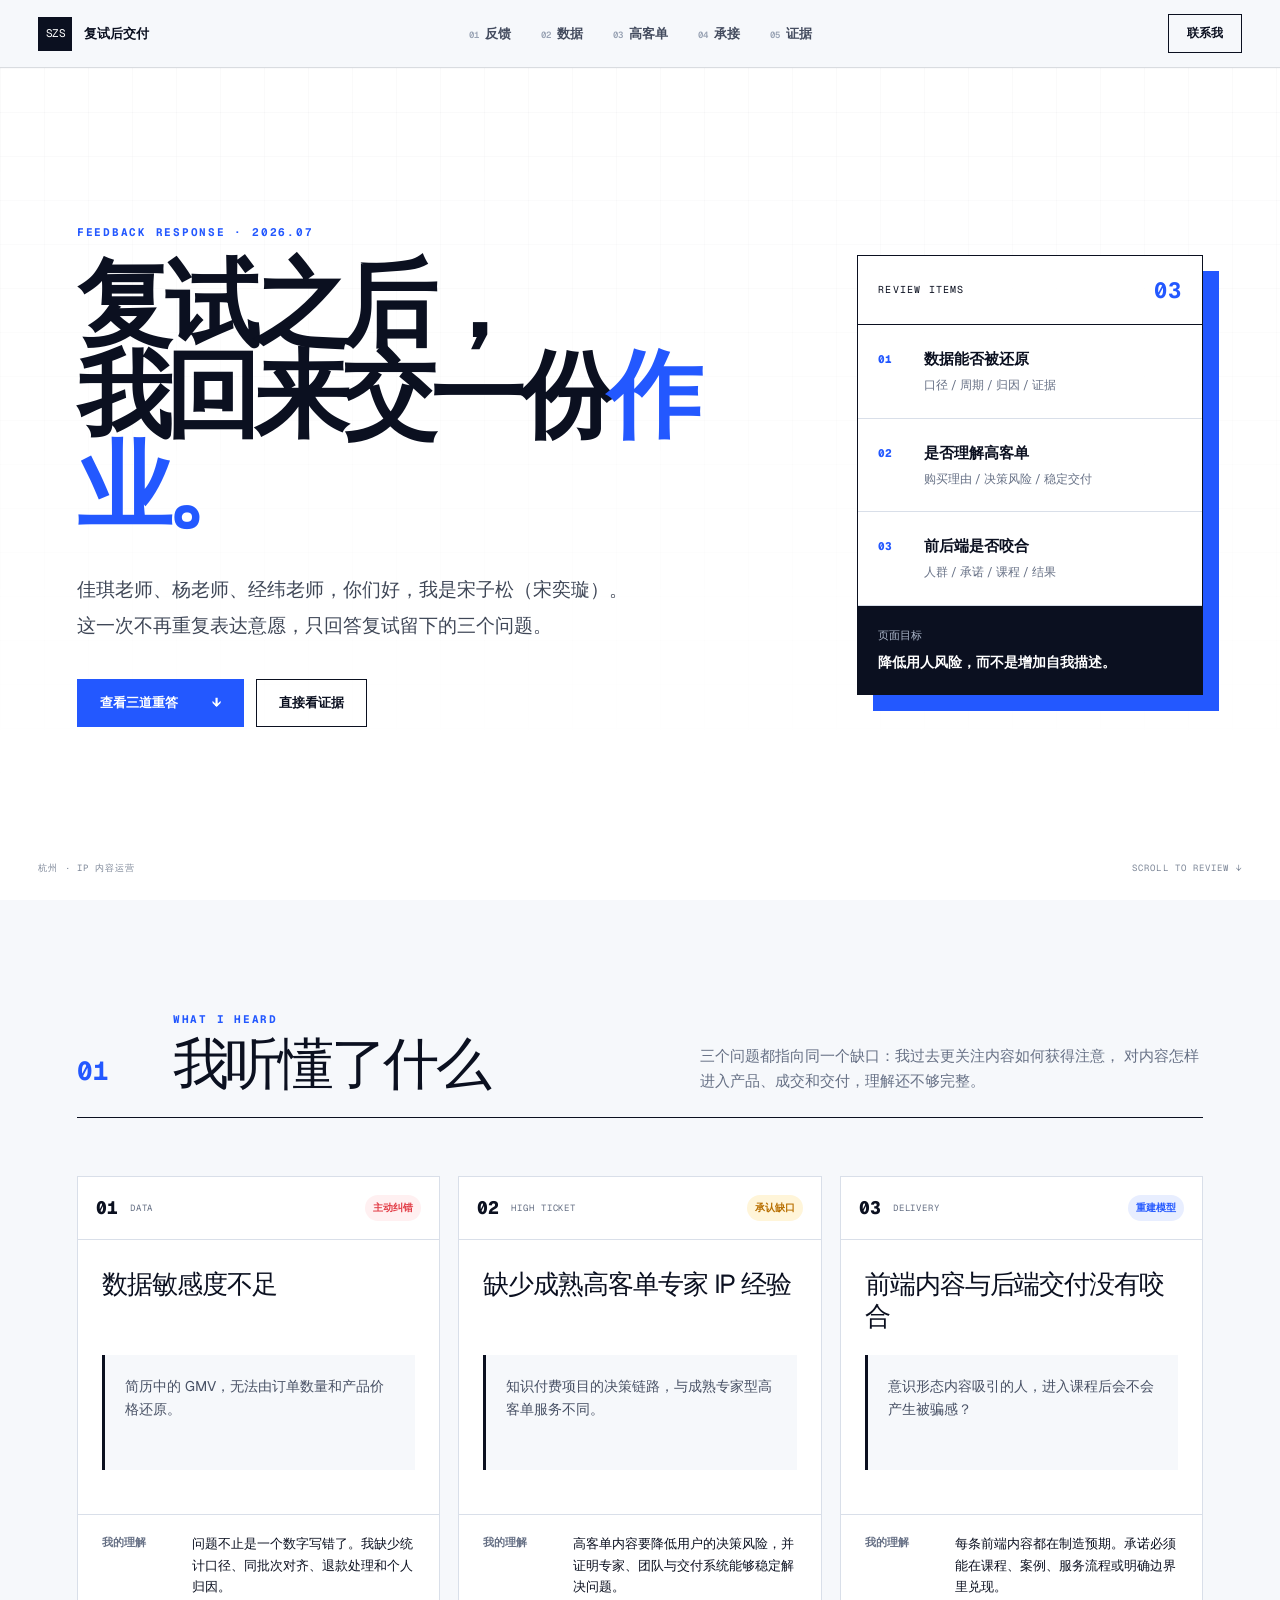
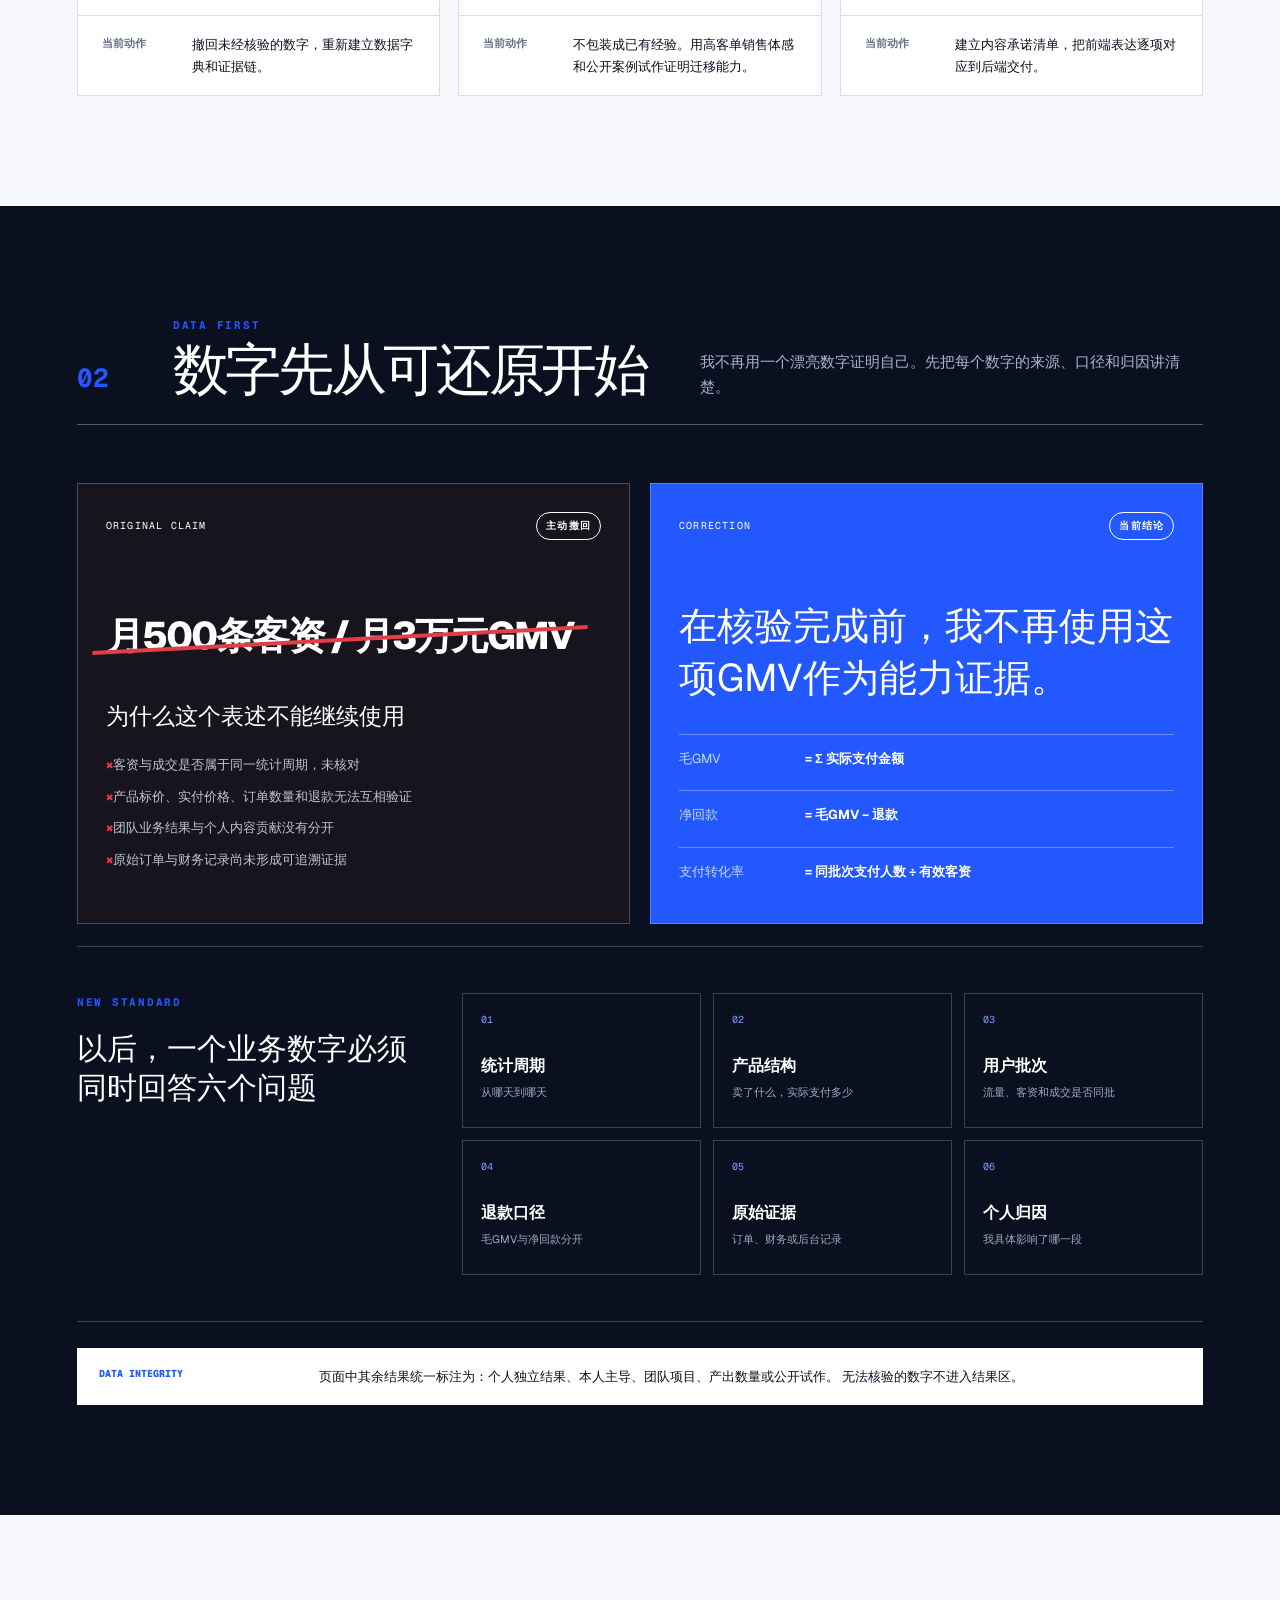
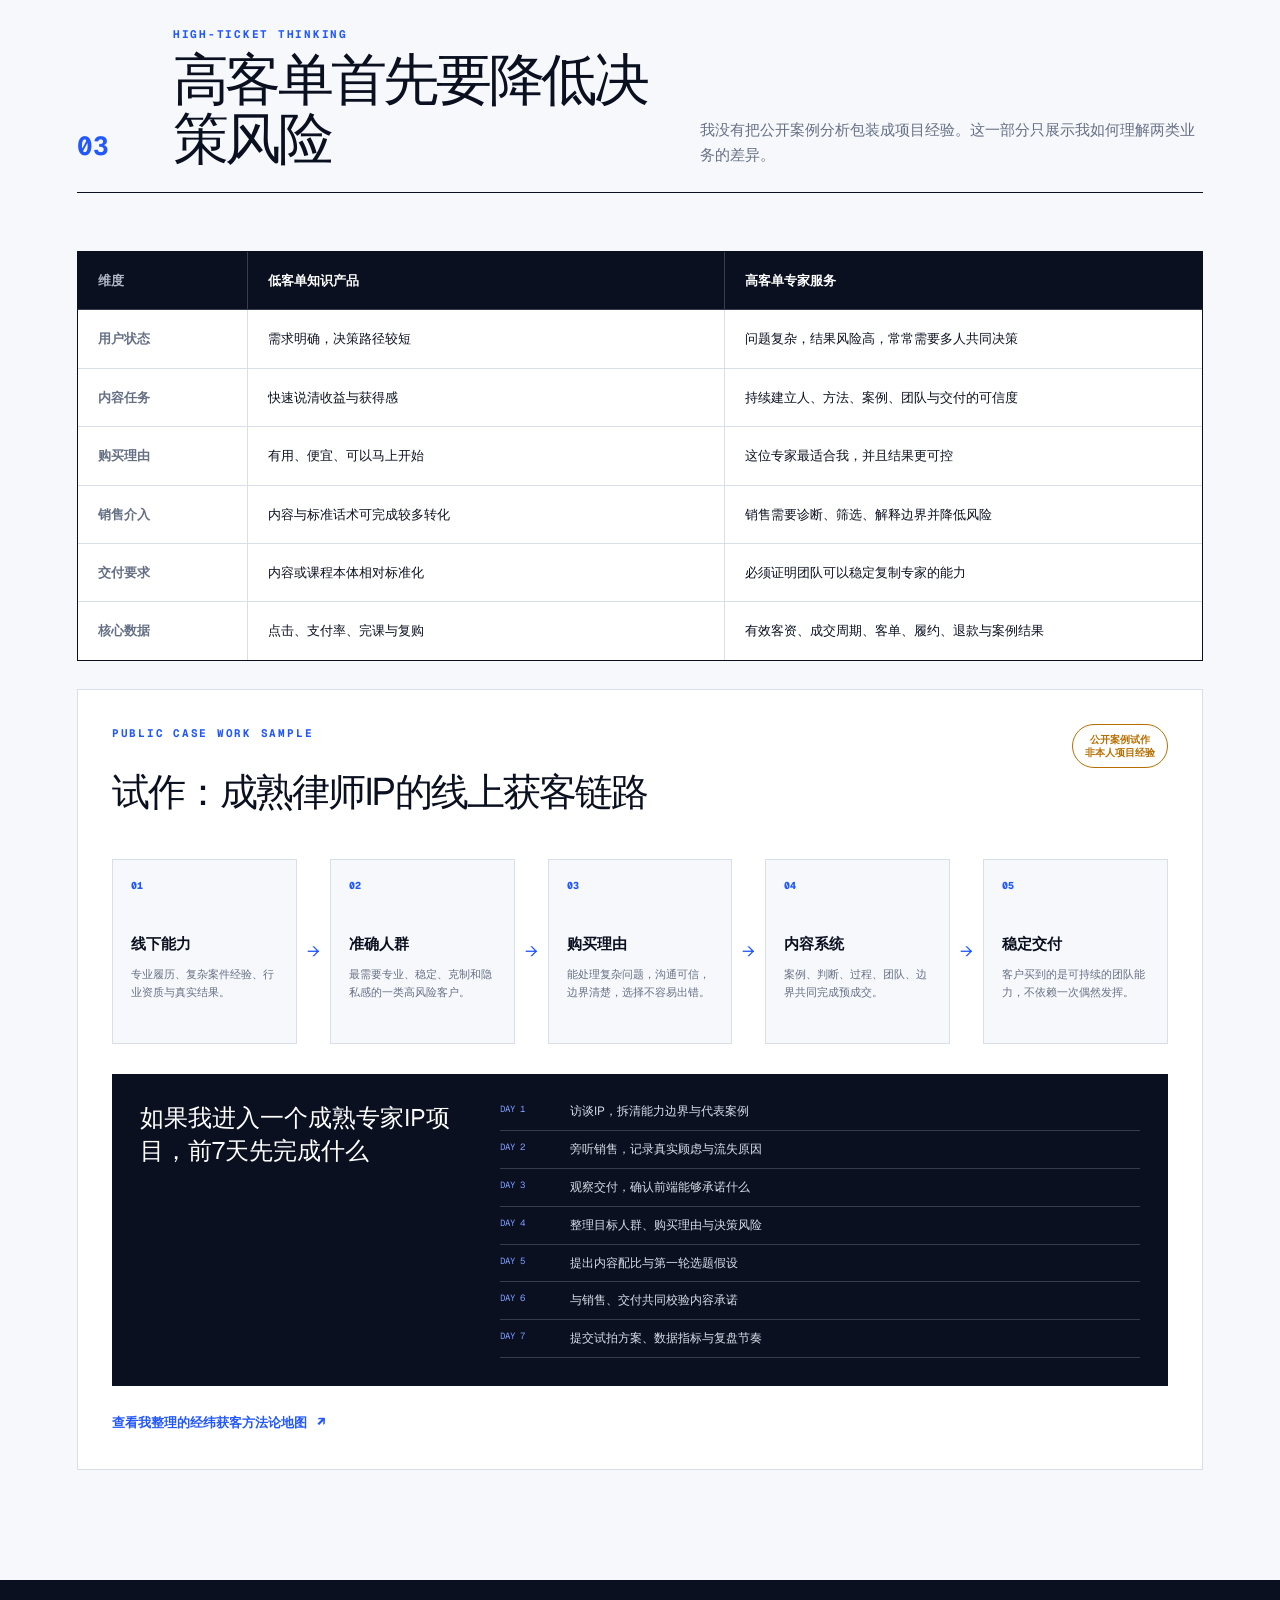
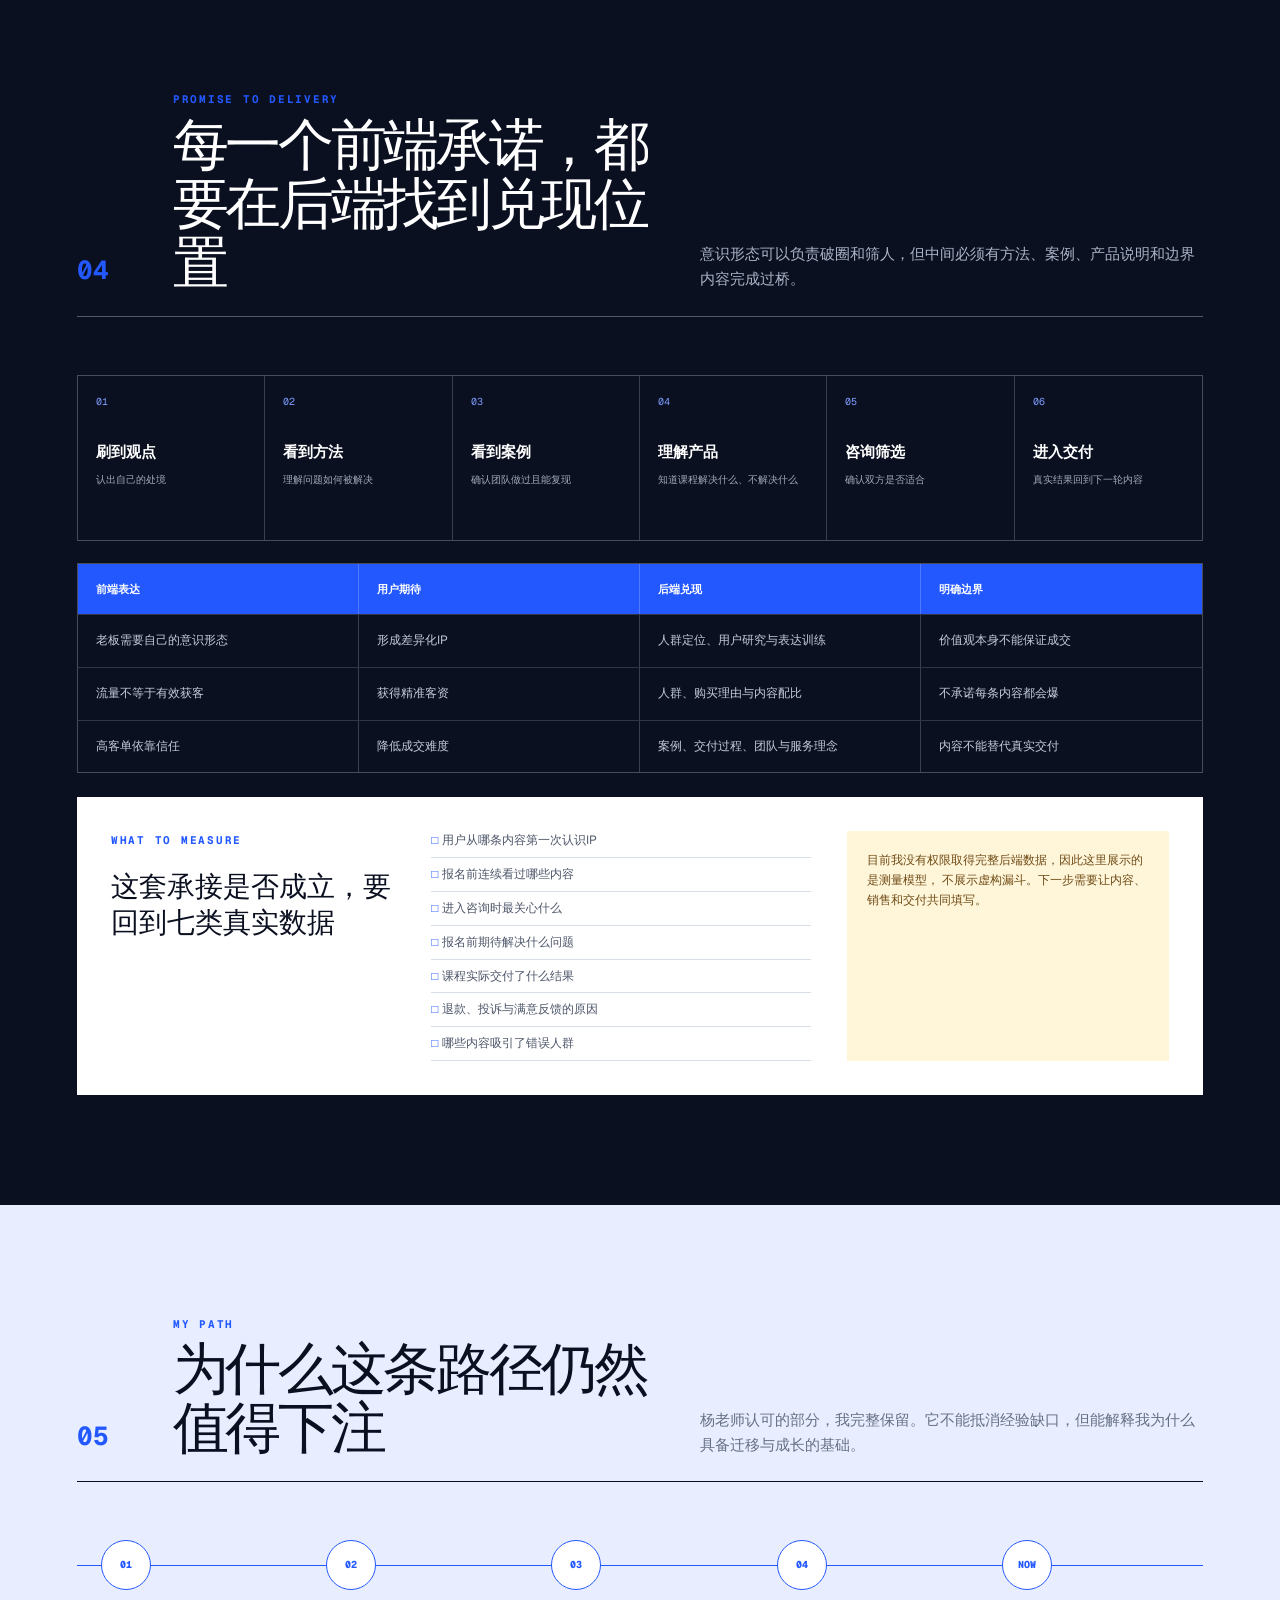
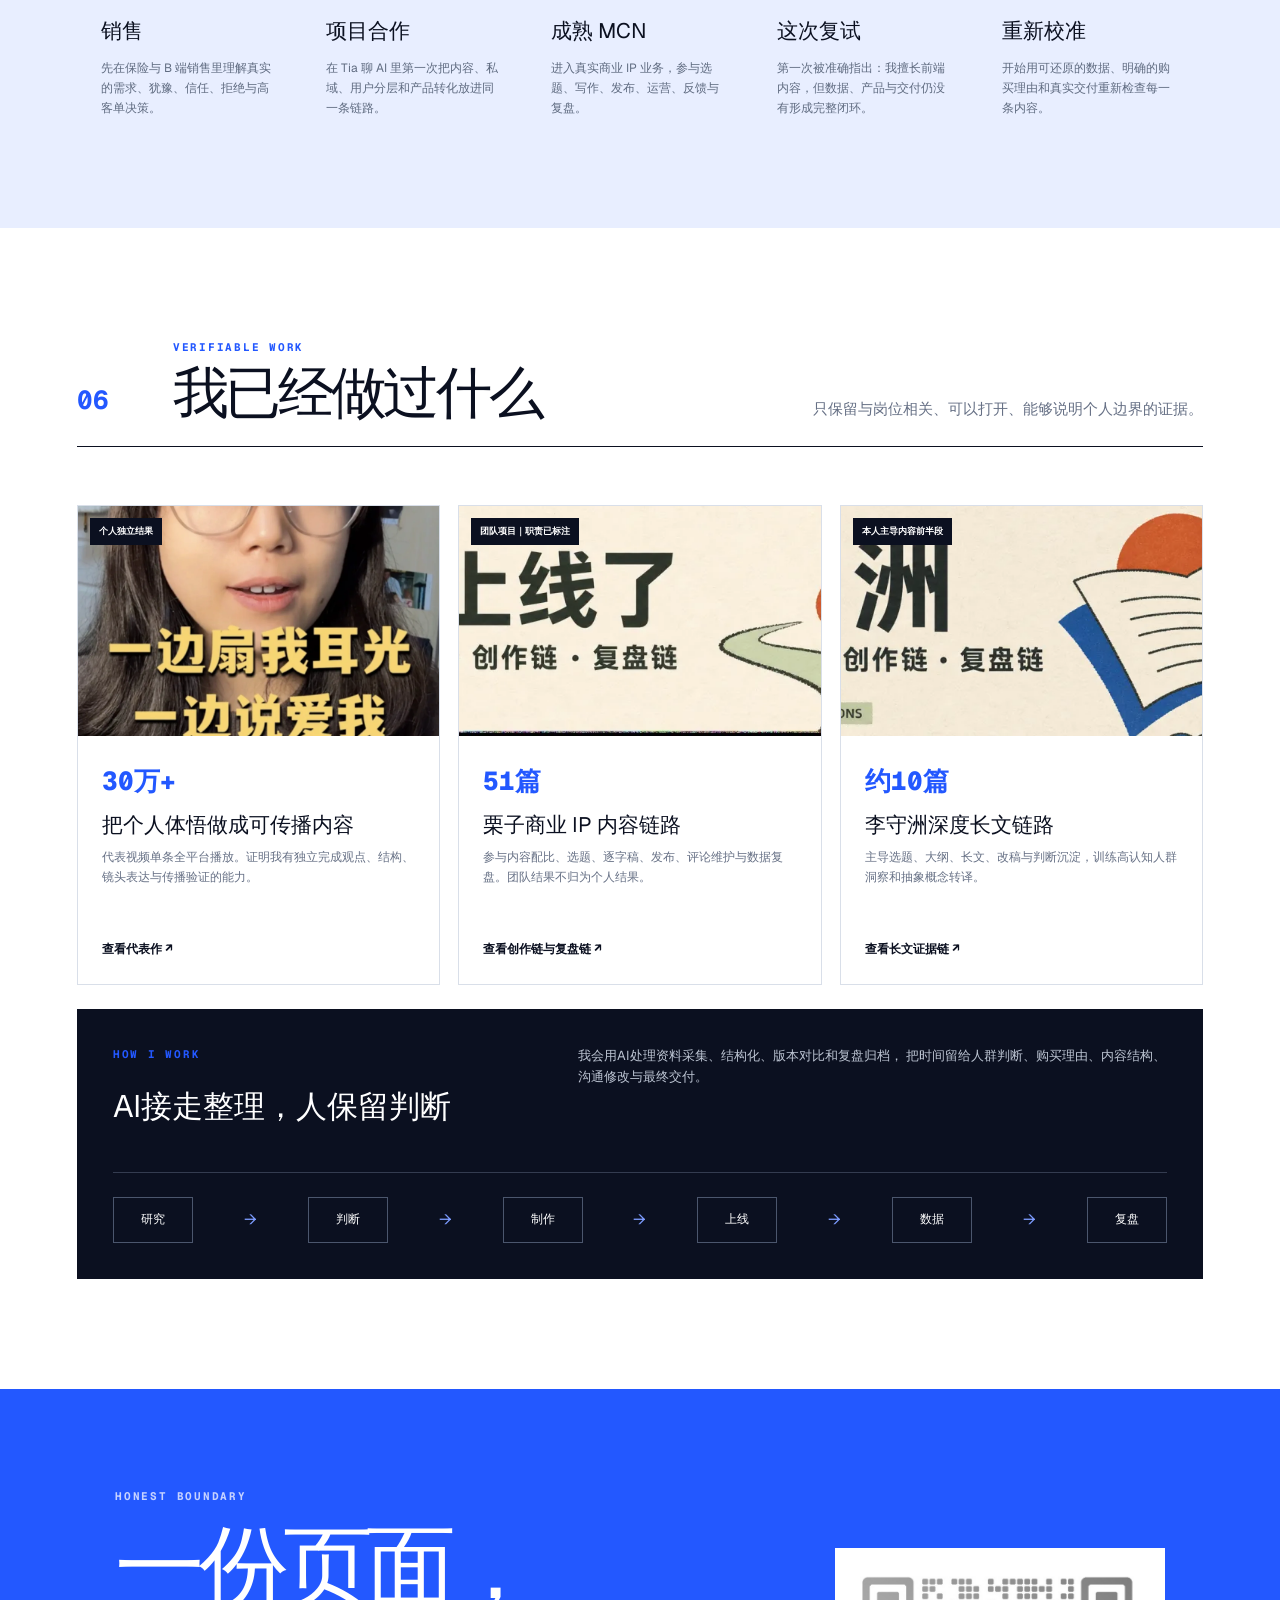
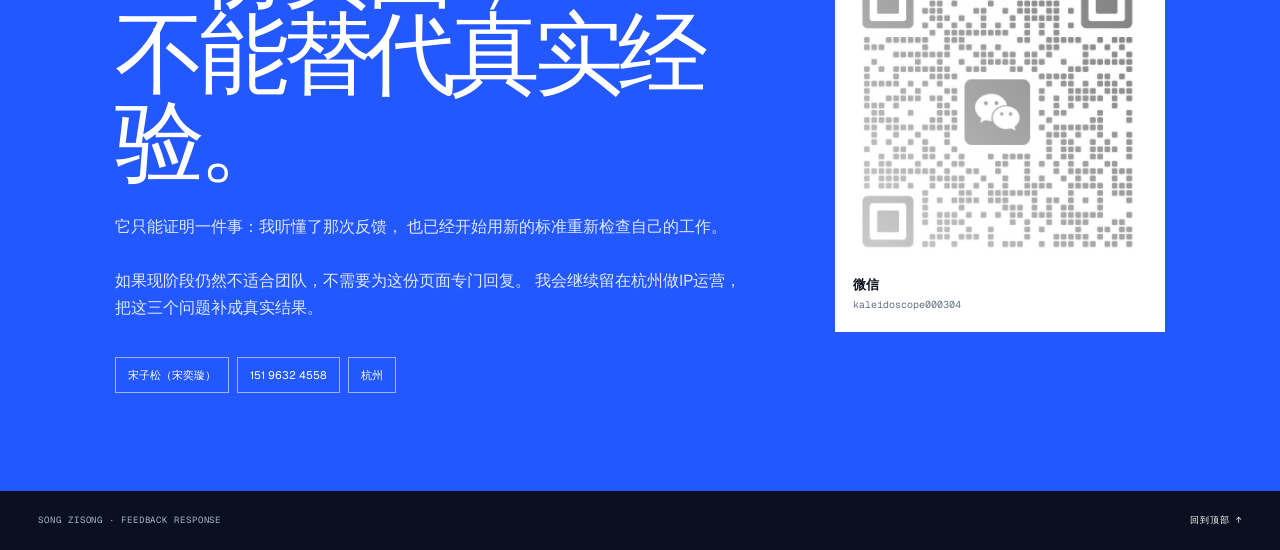
==== index.html @ 02a64787 "Publish Jingwei feedback response page" ====
<!DOCTYPE html><html lang="zh-CN"><head><meta charSet="utf-8"/><meta name="viewport" content="width=device-width, initial-scale=1"/><link rel="preload" href="assets/content-what-is-love.webp" as="image"/><link rel="preload" href="assets/case-lizi-account-review.webp" as="image"/><link rel="preload" href="assets/case-lishouzhou-account-review.webp" as="image"/><link rel="preload" href="assets/song-zisong-wechat-qr.jpg" as="image"/><title>宋子松｜经纬团队复试后的三道重答</title><meta name="description" content="一份针对数据敏感度、高客单专家 IP 与前后端承接三项反馈完成的复试后交付。"/><meta name="robots" content="noindex, nofollow"/><meta property="og:title" content="复试之后，我回来交一份作业。"/><meta property="og:description" content="数据、高客单、前后端承接：三道问题的重新回答。"/><meta property="og:type" content="website"/><meta property="og:locale" content="zh_CN"/><meta property="og:image" content="https://zisongsong.github.io/songzisong-jingwei-response/og-jingwei.jpg"/><meta property="og:image:width" content="1200"/><meta property="og:image:height" content="630"/><meta property="og:image:alt" content="Feedback to System — Data, High Ticket, Delivery"/><meta name="twitter:card" content="summary_large_image"/><meta name="twitter:title" content="复试之后，我回来交一份作业。"/><meta name="twitter:description" content="数据、高客单、前后端承接：三道问题的重新回答。"/><meta name="twitter:image" content="https://zisongsong.github.io/songzisong-jingwei-response/og-jingwei.jpg"/><link rel="shortcut icon" href="favicon.svg"/><link rel="icon" href="favicon.svg"/>
<link rel="preconnect" href="https://fonts.googleapis.com"><link rel="preconnect" href="https://fonts.gstatic.com" crossorigin><link rel="stylesheet" href="https://fonts.googleapis.com/css2?family=Geist:wght@400;500;600;700;800;900&family=Geist+Mono:wght@400;600;700&display=swap"><link rel="stylesheet" href="assets/style.css">

<style data-vinext-fonts>.__font_geist_1qyd02f { font-family: 'Geist', sans-serif; }

.__variable_geist_1qyd02f { --font-geist-sans: 'Geist', sans-serif; }

.__font_geist_mono_0vffvn2 { font-family: 'Geist Mono', sans-serif; }

.__variable_geist_mono_0vffvn2 { --font-geist-mono: 'Geist Mono', sans-serif; }
</style>
</head><body class="__variable_geist_1qyd02f __variable_geist_mono_0vffvn2"><main><header class="topbar"><a class="brand" href="#top" aria-label="回到页面顶部"><span>SZS</span><b>复试后交付</b></a><nav aria-label="页面目录"><a href="#feedback"><span>01</span>反馈</a><a href="#data"><span>02</span>数据</a><a href="#high-ticket"><span>03</span>高客单</a><a href="#delivery"><span>04</span>承接</a><a href="#evidence"><span>05</span>证据</a></nav><a class="top-contact" href="#contact">联系我</a></header><section class="hero" id="top"><div class="hero-grid" aria-hidden="true"></div><div class="hero-copy"><p class="eyebrow">FEEDBACK RESPONSE · 2026.07</p><h1>复试之后，<br/>我回来交一份<span>作业。</span></h1><p class="hero-lead">佳琪老师、杨老师、经纬老师，你们好，我是宋子松（宋奕璇）。<br/>这一次不再重复表达意愿，只回答复试留下的三个问题。</p><div class="hero-actions"><a class="button primary" href="#feedback">查看三道重答<span>↓</span></a><a class="button ghost" href="#evidence">直接看证据</a></div></div><aside class="hero-panel" aria-label="本页核心问题"><div class="panel-head"><span>REVIEW ITEMS</span><b>03</b></div><ol><li><span>01</span><div><b>数据能否被还原</b><small>口径 / 周期 / 归因 / 证据</small></div></li><li><span>02</span><div><b>是否理解高客单</b><small>购买理由 / 决策风险 / 稳定交付</small></div></li><li><span>03</span><div><b>前后端是否咬合</b><small>人群 / 承诺 / 课程 / 结果</small></div></li></ol><p>页面目标<strong>降低用人风险，而不是增加自我描述。</strong></p></aside><div class="hero-foot"><span>杭州 · IP 内容运营</span><span>SCROLL TO REVIEW ↓</span></div></section><section class="section feedback" id="feedback"><div class="section-heading"><span class="section-index">01</span><div><p class="eyebrow">WHAT I HEARD</p><h2>我听懂了什么</h2></div><p class="section-summary">三个问题都指向同一个缺口：我过去更关注内容如何获得注意， 对内容怎样进入产品、成交和交付，理解还不够完整。</p></div><div class="risk-grid"><article class="risk-card red"><header><span>01</span><small>DATA</small><b>主动纠错</b></header><h3>数据敏感度不足</h3><blockquote>简历中的 GMV，无法由订单数量和产品价格还原。</blockquote><dl><div><dt>我的理解</dt><dd>问题不止是一个数字写错了。我缺少统计口径、同批次对齐、退款处理和个人归因。</dd></div><div><dt>当前动作</dt><dd>撤回未经核验的数字，重新建立数据字典和证据链。</dd></div></dl></article><article class="risk-card amber"><header><span>02</span><small>HIGH TICKET</small><b>承认缺口</b></header><h3>缺少成熟高客单专家 IP 经验</h3><blockquote>知识付费项目的决策链路，与成熟专家型高客单服务不同。</blockquote><dl><div><dt>我的理解</dt><dd>高客单内容要降低用户的决策风险，并证明专家、团队与交付系统能够稳定解决问题。</dd></div><div><dt>当前动作</dt><dd>不包装成已有经验。用高客单销售体感和公开案例试作证明迁移能力。</dd></div></dl></article><article class="risk-card blue"><header><span>03</span><small>DELIVERY</small><b>重建模型</b></header><h3>前端内容与后端交付没有咬合</h3><blockquote>意识形态内容吸引的人，进入课程后会不会产生被骗感？</blockquote><dl><div><dt>我的理解</dt><dd>每条前端内容都在制造预期。承诺必须能在课程、案例、服务流程或明确边界里兑现。</dd></div><div><dt>当前动作</dt><dd>建立内容承诺清单，把前端表达逐项对应到后端交付。</dd></div></dl></article></div></section><section class="section data-section" id="data"><div class="section-heading inverse"><span class="section-index">02</span><div><p class="eyebrow">DATA FIRST</p><h2>数字先从可还原开始</h2></div><p class="section-summary">我不再用一个漂亮数字证明自己。先把每个数字的来源、口径和归因讲清楚。</p></div><div class="correction-board"><article class="withdrawn"><div class="card-label"><span>ORIGINAL CLAIM</span><b>主动撤回</b></div><p class="crossed">月500条客资 / 月3万元GMV</p><h3>为什么这个表述不能继续使用</h3><ul><li>客资与成交是否属于同一统计周期，未核对</li><li>产品标价、实付价格、订单数量和退款无法互相验证</li><li>团队业务结果与个人内容贡献没有分开</li><li>原始订单与财务记录尚未形成可追溯证据</li></ul></article><article class="audit"><div class="card-label"><span>CORRECTION</span><b>当前结论</b></div><h3>在核验完成前，我不再使用这项GMV作为能力证据。</h3><div class="formula"><p><span>毛GMV</span><b>= Σ 实际支付金额</b></p><p><span>净回款</span><b>= 毛GMV − 退款</b></p><p><span>支付转化率</span><b>= 同批次支付人数 ÷ 有效客资</b></p></div></article></div><div class="data-model"><div class="model-copy"><p class="eyebrow">NEW STANDARD</p><h3>以后，一个业务数字必须同时回答六个问题</h3></div><ol><li><span>01</span><b>统计周期</b><small>从哪天到哪天</small></li><li><span>02</span><b>产品结构</b><small>卖了什么，实际支付多少</small></li><li><span>03</span><b>用户批次</b><small>流量、客资和成交是否同批</small></li><li><span>04</span><b>退款口径</b><small>毛GMV与净回款分开</small></li><li><span>05</span><b>原始证据</b><small>订单、财务或后台记录</small></li><li><span>06</span><b>个人归因</b><small>我具体影响了哪一段</small></li></ol></div><aside class="data-note"><span>DATA INTEGRITY</span><p>页面中其余结果统一标注为：个人独立结果、本人主导、团队项目、产出数量或公开试作。 无法核验的数字不进入结果区。</p></aside></section><section class="section high-ticket" id="high-ticket"><div class="section-heading"><span class="section-index">03</span><div><p class="eyebrow">HIGH-TICKET THINKING</p><h2>高客单首先要降低决策风险</h2></div><p class="section-summary">我没有把公开案例分析包装成项目经验。这一部分只展示我如何理解两类业务的差异。</p></div><div class="comparison-table" role="table" aria-label="低客单知识产品与高客单专家服务对比"><div class="table-row table-head" role="row"><span role="columnheader">维度</span><b role="columnheader">低客单知识产品</b><b role="columnheader">高客单专家服务</b></div><div class="table-row" role="row"><span role="cell">用户状态</span><p role="cell">需求明确，决策路径较短</p><p role="cell">问题复杂，结果风险高，常常需要多人共同决策</p></div><div class="table-row" role="row"><span role="cell">内容任务</span><p role="cell">快速说清收益与获得感</p><p role="cell">持续建立人、方法、案例、团队与交付的可信度</p></div><div class="table-row" role="row"><span role="cell">购买理由</span><p role="cell">有用、便宜、可以马上开始</p><p role="cell">这位专家最适合我，并且结果更可控</p></div><div class="table-row" role="row"><span role="cell">销售介入</span><p role="cell">内容与标准话术可完成较多转化</p><p role="cell">销售需要诊断、筛选、解释边界并降低风险</p></div><div class="table-row" role="row"><span role="cell">交付要求</span><p role="cell">内容或课程本体相对标准化</p><p role="cell">必须证明团队可以稳定复制专家的能力</p></div><div class="table-row" role="row"><span role="cell">核心数据</span><p role="cell">点击、支付率、完课与复购</p><p role="cell">有效客资、成交周期、客单、履约、退款与案例结果</p></div></div><article class="case-study"><header><div><p class="eyebrow">PUBLIC CASE WORK SAMPLE</p><h3>试作：成熟律师IP的线上获客链路</h3></div><span>公开案例试作<br/>非本人项目经验</span></header><div class="case-chain"><div><span>01</span><b>线下能力</b><p>专业履历、复杂案件经验、行业资质与真实结果。</p></div><i>→</i><div><span>02</span><b>准确人群</b><p>最需要专业、稳定、克制和隐私感的一类高风险客户。</p></div><i>→</i><div><span>03</span><b>购买理由</b><p>能处理复杂问题，沟通可信，边界清楚，选择不容易出错。</p></div><i>→</i><div><span>04</span><b>内容系统</b><p>案例、判断、过程、团队、边界共同完成预成交。</p></div><i>→</i><div><span>05</span><b>稳定交付</b><p>客户买到的是可持续的团队能力，不依赖一次偶然发挥。</p></div></div><div class="onboarding-plan"><h4>如果我进入一个成熟专家IP项目，前7天先完成什么</h4><ol><li><span>DAY 1</span>访谈IP，拆清能力边界与代表案例</li><li><span>DAY 2</span>旁听销售，记录真实顾虑与流失原因</li><li><span>DAY 3</span>观察交付，确认前端能够承诺什么</li><li><span>DAY 4</span>整理目标人群、购买理由与决策风险</li><li><span>DAY 5</span>提出内容配比与第一轮选题假设</li><li><span>DAY 6</span>与销售、交付共同校验内容承诺</li><li><span>DAY 7</span>提交试拍方案、数据指标与复盘节奏</li></ol></div><a class="text-link" href="https://zisongsong.github.io/jingwei-method-map/" target="_blank" rel="noopener noreferrer">查看我整理的经纬获客方法论地图 <span>↗</span></a></article></section><section class="section delivery" id="delivery"><div class="section-heading inverse"><span class="section-index">04</span><div><p class="eyebrow">PROMISE TO DELIVERY</p><h2>每一个前端承诺，都要在后端找到兑现位置</h2></div><p class="section-summary">意识形态可以负责破圈和筛人，但中间必须有方法、案例、产品说明和边界内容完成过桥。</p></div><div class="journey" aria-label="用户从前端内容到后端交付的旅程"><div><span>01</span><b>刷到观点</b><small>认出自己的处境</small></div><div><span>02</span><b>看到方法</b><small>理解问题如何被解决</small></div><div><span>03</span><b>看到案例</b><small>确认团队做过且能复现</small></div><div><span>04</span><b>理解产品</b><small>知道课程解决什么、不解决什么</small></div><div><span>05</span><b>咨询筛选</b><small>确认双方是否适合</small></div><div><span>06</span><b>进入交付</b><small>真实结果回到下一轮内容</small></div></div><div class="promise-table"><div class="promise-head"><span>前端表达</span><span>用户期待</span><span>后端兑现</span><span>明确边界</span></div><div class="promise-row"><p>老板需要自己的意识形态</p><p>形成差异化IP</p><p>人群定位、用户研究与表达训练</p><p>价值观本身不能保证成交</p></div><div class="promise-row"><p>流量不等于有效获客</p><p>获得精准客资</p><p>人群、购买理由与内容配比</p><p>不承诺每条内容都会爆</p></div><div class="promise-row"><p>高客单依靠信任</p><p>降低成交难度</p><p>案例、交付过程、团队与服务理念</p><p>内容不能替代真实交付</p></div></div><div class="measurement"><div><p class="eyebrow">WHAT TO MEASURE</p><h3>这套承接是否成立，要回到七类真实数据</h3></div><ul><li>用户从哪条内容第一次认识IP</li><li>报名前连续看过哪些内容</li><li>进入咨询时最关心什么</li><li>报名前期待解决什么问题</li><li>课程实际交付了什么结果</li><li>退款、投诉与满意反馈的原因</li><li>哪些内容吸引了错误人群</li></ul><p>目前我没有权限取得完整后端数据，因此这里展示的是测量模型， 不展示虚构漏斗。下一步需要让内容、销售和交付共同填写。</p></div></section><section class="section path-section" id="path"><div class="section-heading"><span class="section-index">05</span><div><p class="eyebrow">MY PATH</p><h2>为什么这条路径仍然值得下注</h2></div><p class="section-summary">杨老师认可的部分，我完整保留。它不能抵消经验缺口，但能解释我为什么具备迁移与成长的基础。</p></div><div class="path-line"><article><span>01</span><h3>销售</h3><p>先在保险与 B 端销售里理解真实的需求、犹豫、信任、拒绝与高客单决策。</p></article><article><span>02</span><h3>项目合作</h3><p>在 Tia 聊 AI 里第一次把内容、私域、用户分层和产品转化放进同一条链路。</p></article><article><span>03</span><h3>成熟 MCN</h3><p>进入真实商业 IP 业务，参与选题、写作、发布、运营、反馈与复盘。</p></article><article><span>04</span><h3>这次复试</h3><p>第一次被准确指出：我擅长前端内容，但数据、产品与交付仍没有形成完整闭环。</p></article><article><span>NOW</span><h3>重新校准</h3><p>开始用可还原的数据、明确的购买理由和真实交付重新检查每一条内容。</p></article></div></section><section class="section evidence" id="evidence"><div class="section-heading"><span class="section-index">06</span><div><p class="eyebrow">VERIFIABLE WORK</p><h2>我已经做过什么</h2></div><p class="section-summary">只保留与岗位相关、可以打开、能够说明个人边界的证据。</p></div><div class="proof-grid"><a class="proof-card" href="http://xhslink.cn/o/AFcPFLIdrKA" target="_blank" rel="noopener noreferrer"><div class="proof-image"><img src="assets/content-what-is-love.webp" alt=""/><span>个人独立结果</span></div><div class="proof-copy"><small>30万+</small><h3>把个人体悟做成可传播内容</h3><p>代表视频单条全平台播放。证明我有独立完成观点、结构、镜头表达与传播验证的能力。</p><b>查看代表作<!-- --> ↗</b></div></a><a class="proof-card" href="https://zisongsong.github.io/lizi-account-evidence/" target="_blank" rel="noopener noreferrer"><div class="proof-image"><img src="assets/case-lizi-account-review.webp" alt=""/><span>团队项目｜职责已标注</span></div><div class="proof-copy"><small>51篇</small><h3>栗子商业 IP 内容链路</h3><p>参与内容配比、选题、逐字稿、发布、评论维护与数据复盘。团队结果不归为个人结果。</p><b>查看创作链与复盘链<!-- --> ↗</b></div></a><a class="proof-card" href="https://zisongsong.github.io/lishouzhou-account-evidence/" target="_blank" rel="noopener noreferrer"><div class="proof-image"><img src="assets/case-lishouzhou-account-review.webp" alt=""/><span>本人主导内容前半段</span></div><div class="proof-copy"><small>约10篇</small><h3>李守洲深度长文链路</h3><p>主导选题、大纲、长文、改稿与判断沉淀，训练高认知人群洞察和抽象概念转译。</p><b>查看长文证据链<!-- --> ↗</b></div></a></div><div class="operating-system"><div><p class="eyebrow">HOW I WORK</p><h3>AI接走整理，人保留判断</h3></div><p>我会用AI处理资料采集、结构化、版本对比和复盘归档， 把时间留给人群判断、购买理由、内容结构、沟通修改与最终交付。</p><div class="system-flow" aria-label="内容工作流"><span>研究</span><i>→</i><span>判断</span><i>→</i><span>制作</span><i>→</i><span>上线</span><i>→</i><span>数据</span><i>→</i><span>复盘</span></div></div></section><section class="closing" id="contact"><div class="closing-copy"><p class="eyebrow">HONEST BOUNDARY</p><h2>一份页面，<br/>不能替代真实经验。</h2><p>它只能证明一件事：我听懂了那次反馈， 也已经开始用新的标准重新检查自己的工作。</p><p>如果现阶段仍然不适合团队，不需要为这份页面专门回复。 我会继续留在杭州做IP运营，把这三个问题补成真实结果。</p><div class="contact-line"><span>宋子松（宋奕璇）</span><a href="tel:15196324558">151 9632 4558</a><span>杭州</span></div></div><div class="qr-card"><img src="assets/song-zisong-wechat-qr.jpg" alt="宋子松微信二维码"/><div><b>微信</b><span>kaleidoscope000304</span></div></div></section><footer><span>SONG ZISONG · FEEDBACK RESPONSE</span><a href="#top">回到顶部 ↑</a></footer></main></body></html>
---- assets/style.css ----
/*! tailwindcss v4.2.1 | MIT License | https://tailwindcss.com */
@layer theme{:root,:host{--font-sans:ui-sans-serif, system-ui, sans-serif, "Apple Color Emoji", "Segoe UI Emoji", "Segoe UI Symbol", "Noto Color Emoji";--font-mono:ui-monospace, SFMono-Regular, Menlo, Monaco, Consolas, "Liberation Mono", "Courier New", monospace;--spacing:.25rem;--default-font-family:var(--font-sans);--default-mono-font-family:var(--font-mono)}}@layer base{*,:after,:before,::backdrop{box-sizing:border-box;border:0 solid;margin:0;padding:0}::file-selector-button{box-sizing:border-box;border:0 solid;margin:0;padding:0}html,:host{-webkit-text-size-adjust:100%;tab-size:4;line-height:1.5;font-family:var(--default-font-family,ui-sans-serif, system-ui, sans-serif, "Apple Color Emoji", "Segoe UI Emoji", "Segoe UI Symbol", "Noto Color Emoji");font-feature-settings:var(--default-font-feature-settings,normal);font-variation-settings:var(--default-font-variation-settings,normal);-webkit-tap-highlight-color:transparent}hr{height:0;color:inherit;border-top-width:1px}abbr:where([title]){-webkit-text-decoration:underline dotted;text-decoration:underline dotted}h1,h2,h3,h4,h5,h6{font-size:inherit;font-weight:inherit}a{color:inherit;-webkit-text-decoration:inherit;-webkit-text-decoration:inherit;-webkit-text-decoration:inherit;-webkit-text-decoration:inherit;text-decoration:inherit}b,strong{font-weight:bolder}code,kbd,samp,pre{font-family:var(--default-mono-font-family,ui-monospace, SFMono-Regular, Menlo, Monaco, Consolas, "Liberation Mono", "Courier New", monospace);font-feature-settings:var(--default-mono-font-feature-settings,normal);font-variation-settings:var(--default-mono-font-variation-settings,normal);font-size:1em}small{font-size:80%}sub,sup{vertical-align:baseline;font-size:75%;line-height:0;position:relative}sub{bottom:-.25em}sup{top:-.5em}table{text-indent:0;border-color:inherit;border-collapse:collapse}:-moz-focusring{outline:auto}progress{vertical-align:baseline}summary{display:list-item}ol,ul,menu{list-style:none}img,svg,video,canvas,audio,iframe,embed,object{vertical-align:middle;display:block}img,video{max-width:100%;height:auto}button,input,select,optgroup,textarea{font:inherit;font-feature-settings:inherit;font-variation-settings:inherit;letter-spacing:inherit;color:inherit;opacity:1;background-color:#0000;border-radius:0}::file-selector-button{font:inherit;font-feature-settings:inherit;font-variation-settings:inherit;letter-spacing:inherit;color:inherit;opacity:1;background-color:#0000;border-radius:0}:where(select:is([multiple],[size])) optgroup{font-weight:bolder}:where(select:is([multiple],[size])) optgroup option{padding-inline-start:20px}::file-selector-button{margin-inline-end:4px}::placeholder{opacity:1}@supports (not ((-webkit-appearance:-apple-pay-button))) or (contain-intrinsic-size:1px){::placeholder{color:currentColor}@supports (color:color-mix(in lab, red, red)){::placeholder{color:color-mix(in oklab, currentcolor 50%, transparent)}}}textarea{resize:vertical}::-webkit-search-decoration{-webkit-appearance:none}::-webkit-date-and-time-value{min-height:1lh;text-align:inherit}::-webkit-datetime-edit{display:inline-flex}::-webkit-datetime-edit-fields-wrapper{padding:0}::-webkit-datetime-edit{padding-block:0}::-webkit-datetime-edit-year-field{padding-block:0}::-webkit-datetime-edit-month-field{padding-block:0}::-webkit-datetime-edit-day-field{padding-block:0}::-webkit-datetime-edit-hour-field{padding-block:0}::-webkit-datetime-edit-minute-field{padding-block:0}::-webkit-datetime-edit-second-field{padding-block:0}::-webkit-datetime-edit-millisecond-field{padding-block:0}::-webkit-datetime-edit-meridiem-field{padding-block:0}::-webkit-calendar-picker-indicator{line-height:1}:-moz-ui-invalid{box-shadow:none}button,input:where([type=button],[type=reset],[type=submit]){appearance:button}::file-selector-button{appearance:button}::-webkit-inner-spin-button{height:auto}::-webkit-outer-spin-button{height:auto}[hidden]:where(:not([hidden=until-found])){display:none!important}}@layer components;@layer utilities{.relative{position:relative}.start{inset-inline-start:var(--spacing)}.table{display:table}.table-row{display:table-row}}:root{--ink:#0b1020;--muted:#667085;--line:#d9dfe9;--paper:#f6f8fb;--white:#fff;--blue:#2358ff;--blue-soft:#e8eeff;--red:#e23e48;--red-soft:#fff0f1;--amber:#b86f00;--amber-soft:#fff5d9}*{box-sizing:border-box}html{scroll-behavior:smooth}body{background:var(--paper);color:var(--ink);font-family:var(--font-geist-sans), "PingFang SC", "Microsoft YaHei", sans-serif;margin:0;font-size:16px;line-height:1.65}a{color:inherit;text-decoration:none}img{max-width:100%;display:block}button,a{-webkit-tap-highlight-color:transparent}::selection{background:var(--blue);color:var(--white)}.topbar{z-index:50;-webkit-backdrop-filter:blur(16px);backdrop-filter:blur(16px);background:#f6f8fbf0;border-bottom:1px solid #0b10201f;grid-template-columns:1fr auto 1fr;align-items:center;min-height:68px;padding:0 3vw;display:grid;position:sticky;top:0}.brand{align-items:center;gap:12px;width:max-content;font-size:13px;display:flex}.brand span{background:var(--ink);width:34px;height:34px;color:var(--white);font-family:var(--font-geist-mono), monospace;letter-spacing:-.04em;place-items:center;font-size:11px;display:grid}.brand b{font-weight:700}.topbar nav{gap:30px;display:flex}.topbar nav a{color:#434b5e;align-items:baseline;gap:6px;font-size:13px;font-weight:600;display:flex}.topbar nav a span{color:#98a2b3;font-family:var(--font-geist-mono), monospace;font-size:9px}.topbar nav a:hover{color:var(--blue)}.top-contact{border:1px solid var(--ink);justify-self:end;padding:9px 18px;font-size:12px;font-weight:700;transition:all .16s}.top-contact:hover{background:var(--ink);color:var(--white)}.hero{background:var(--white);grid-template-columns:minmax(0,1.45fr) minmax(340px,.7fr);align-items:center;gap:5vw;min-height:calc(100vh - 68px);padding:8vh 6vw 10vh;display:grid;position:relative;overflow:hidden}.hero-grid{pointer-events:none;opacity:.52;background-image:linear-gradient(#0b10200b 1px,#0000 1px),linear-gradient(90deg,#0b10200b 1px,#0000 1px);background-size:44px 44px;position:absolute;inset:0;-webkit-mask-image:linear-gradient(#000,#0000 92%);mask-image:linear-gradient(#000,#0000 92%)}.hero-copy,.hero-panel,.hero-foot{z-index:1;position:relative}.eyebrow{color:var(--blue);font-family:var(--font-geist-mono), monospace;letter-spacing:.16em;margin:0 0 18px;font-size:11px;font-weight:700}.hero h1{letter-spacing:-.07em;max-width:900px;margin:0;font-size:clamp(52px,7.4vw,112px);font-weight:900;line-height:.96}.hero h1 span{color:var(--blue)}.hero-lead{color:#3f4757;max-width:760px;margin:40px 0 0;font-size:clamp(16px,1.5vw,21px);line-height:1.9}.hero-actions{gap:12px;margin-top:34px;display:flex}.button{border:1px solid var(--ink);justify-content:center;align-items:center;gap:34px;min-height:48px;padding:0 22px;font-size:13px;font-weight:800;transition:all .16s;display:inline-flex}.button.primary{border-color:var(--blue);background:var(--blue);color:var(--white)}.button.primary:hover{background:#1748db;transform:translateY(-2px)}.button.ghost:hover{background:var(--ink);color:var(--white)}.hero-panel{border:1px solid var(--ink);box-shadow:16px 16px 0 var(--blue);background:#ffffffe6;align-self:center}.panel-head{border-bottom:1px solid var(--ink);font-family:var(--font-geist-mono), monospace;letter-spacing:.12em;justify-content:space-between;align-items:center;padding:16px 20px;font-size:10px;display:flex}.panel-head b{color:var(--blue);font-size:22px}.hero-panel ol{margin:0;padding:0;list-style:none}.hero-panel li{border-bottom:1px solid var(--line);grid-template-columns:34px 1fr;align-items:start;gap:12px;padding:22px 20px;display:grid}.hero-panel li>span{color:var(--blue);font-family:var(--font-geist-mono), monospace;padding-top:3px;font-size:11px;font-weight:800}.hero-panel li div{gap:4px;display:grid}.hero-panel li b{font-size:15px}.hero-panel li small{color:var(--muted);font-size:12px}.hero-panel>p{background:var(--ink);color:#adb8cb;gap:7px;margin:0;padding:20px;font-size:11px;display:grid}.hero-panel>p strong{color:var(--white);font-size:14px}.hero-foot{color:#7d8798;font-family:var(--font-geist-mono), monospace;letter-spacing:.12em;justify-content:space-between;font-size:9px;display:flex;position:absolute;bottom:24px;left:3vw;right:3vw}.section{padding:110px 6vw;scroll-margin-top:68px}.section-heading{border-bottom:1px solid var(--ink);grid-template-columns:72px minmax(280px,.75fr) minmax(320px,.75fr);align-items:end;gap:24px;max-width:1500px;margin:0 auto 58px;padding-bottom:24px;display:grid}.section-index{color:var(--blue);font-family:var(--font-geist-mono), monospace;font-size:26px;font-weight:700}.section-heading .eyebrow{margin-bottom:6px}.section-heading h2{letter-spacing:-.06em;margin:0;font-size:clamp(34px,4.4vw,64px);line-height:1.05}.section-summary{max-width:600px;color:var(--muted);justify-self:end;margin:0;font-size:15px}.risk-grid{grid-template-columns:repeat(3,1fr);gap:18px;max-width:1500px;margin:auto;display:grid}.risk-card{border:1px solid var(--line);background:var(--white);flex-direction:column;min-height:520px;display:flex}.risk-card header{border-bottom:1px solid var(--line);font-family:var(--font-geist-mono), monospace;grid-template-columns:auto 1fr auto;align-items:center;gap:12px;padding:16px 18px;display:grid}.risk-card header span{font-size:18px;font-weight:800}.risk-card header small{color:var(--muted);letter-spacing:.1em;font-size:9px}.risk-card header b{border-radius:99px;padding:5px 8px;font-size:10px}.risk-card.red header b{background:var(--red-soft);color:var(--red)}.risk-card.amber header b{background:var(--amber-soft);color:var(--amber)}.risk-card.blue header b{background:var(--blue-soft);color:var(--blue)}.risk-card h3{letter-spacing:-.04em;min-height:115px;margin:0;padding:28px 24px 18px;font-size:26px;line-height:1.25}.risk-card blockquote{border-left:3px solid var(--ink);background:var(--paper);color:#485165;min-height:115px;margin:0 24px;padding:20px;font-size:14px}.risk-card dl{margin:auto 0 0;display:grid}.risk-card dl>div{border-top:1px solid var(--line);grid-template-columns:78px 1fr;gap:12px;padding:18px 24px;display:grid}.risk-card dt{color:var(--muted);font-size:11px;font-weight:700}.risk-card dd{margin:0;font-size:13px}.data-section,.delivery{background:var(--ink);color:var(--white)}.section-heading.inverse{border-color:#ffffff4d}.section-heading.inverse .section-summary{color:#aab4c6}.correction-board{grid-template-columns:1fr 1fr;gap:20px;max-width:1500px;margin:auto;display:grid}.correction-board article{border:1px solid #ffffff3d;min-height:420px;padding:28px}.withdrawn{background:#17141d}.audit{background:var(--blue)}.card-label{font-family:var(--font-geist-mono), monospace;letter-spacing:.12em;justify-content:space-between;align-items:center;font-size:10px;display:flex}.card-label b{border:1px solid;border-radius:99px;padding:5px 9px;font-size:10px}.crossed{color:#fff;letter-spacing:-.05em;margin:64px 0 34px;font-size:clamp(28px,3vw,48px);font-weight:800;display:inline-block;position:relative}.crossed:after{background:var(--red);content:"";height:4px;position:absolute;top:54%;left:-3%;right:-3%;transform:rotate(-3deg)}.correction-board h3{max-width:700px;margin:0 0 22px;font-size:23px;line-height:1.35}.correction-board ul{color:#bdc5d4;gap:10px;margin:0;padding:0;font-size:13px;list-style:none;display:grid}.correction-board li{padding-left:17px}.correction-board li:before{content:"×";color:var(--red);margin-left:-17px;font-weight:900}.audit h3{margin-top:60px;font-size:clamp(27px,3vw,43px)}.formula{gap:8px;margin-top:30px;display:grid}.formula p{border-top:1px solid #ffffff4d;grid-template-columns:110px 1fr;gap:16px;margin:0;padding:13px 0;font-size:13px;display:grid}.formula span{opacity:.75}.data-model{border-top:1px solid #fff3;border-bottom:1px solid #fff3;grid-template-columns:.7fr 1.5fr;gap:40px;max-width:1500px;margin:22px auto 0;padding:46px 0;display:grid}.model-copy h3{max-width:460px;margin:0;font-size:30px;line-height:1.3}.data-model ol{grid-template-columns:repeat(3,1fr);gap:12px;margin:0;padding:0;list-style:none;display:grid}.data-model li{border:1px solid #fff3;min-height:135px;padding:18px}.data-model li span{color:#7d9cff;font-family:var(--font-geist-mono), monospace;margin-bottom:24px;font-size:10px;display:block}.data-model li b,.data-model li small{display:block}.data-model li small{color:#9fa9ba;margin-top:4px;font-size:11px}.data-note{background:var(--white);max-width:1500px;color:var(--ink);grid-template-columns:180px 1fr;gap:40px;margin:26px auto 0;padding:18px 22px;display:grid}.data-note span{color:var(--blue);font-family:var(--font-geist-mono), monospace;font-size:10px;font-weight:800}.data-note p{margin:0;font-size:13px}.comparison-table{border:1px solid var(--ink);background:var(--white);max-width:1500px;margin:auto}.table-row{grid-template-columns:170px 1fr 1fr;display:grid}.table-row>*{border-right:1px solid var(--line);border-bottom:1px solid var(--line);margin:0;padding:18px 20px;font-size:13px}.table-row>:last-child{border-right:0}.table-row:last-child>*{border-bottom:0}.table-row>span{color:var(--muted);font-weight:700}.table-head{background:var(--ink);color:var(--white)}.table-head>*{border-color:#363d50}.table-head span{color:#aeb7c7}.case-study{border:1px solid var(--line);background:var(--white);max-width:1500px;margin:28px auto 0;padding:34px}.case-study>header{justify-content:space-between;align-items:start;gap:30px;display:flex}.case-study h3{letter-spacing:-.05em;margin:0;font-size:clamp(28px,3vw,45px)}.case-study>header>span{border:1px solid var(--amber);color:var(--amber);text-align:center;border-radius:99px;padding:8px 12px;font-size:10px;font-weight:700;line-height:1.3}.case-chain{grid-template-columns:1fr auto 1fr auto 1fr auto 1fr auto 1fr;align-items:center;gap:10px;margin-top:36px;display:grid}.case-chain div{border:1px solid var(--line);background:var(--paper);min-height:185px;padding:18px}.case-chain div span{color:var(--blue);font-family:var(--font-geist-mono), monospace;margin-bottom:36px;font-size:10px;font-weight:800;display:block}.case-chain div b{font-size:15px}.case-chain div p{color:var(--muted);margin:8px 0 0;font-size:11px}.case-chain i{color:var(--blue);font-style:normal}.onboarding-plan{background:var(--ink);color:var(--white);grid-template-columns:.7fr 1.4fr;gap:40px;margin-top:30px;padding:28px;display:grid}.onboarding-plan h4{margin:0;font-size:24px;line-height:1.35}.onboarding-plan ol{gap:9px;margin:0;padding:0;list-style:none;display:grid}.onboarding-plan li{color:#d8deea;border-bottom:1px solid #343c50;grid-template-columns:70px 1fr;padding-bottom:8px;font-size:12px;display:grid}.onboarding-plan li span{color:#7d9cff;font-family:var(--font-geist-mono), monospace;font-size:9px}.text-link{color:var(--blue);align-items:center;gap:10px;margin-top:26px;font-size:13px;font-weight:800;display:inline-flex}.journey{border:1px solid #ffffff40;grid-template-columns:repeat(6,1fr);max-width:1500px;margin:auto;display:grid}.journey div{border-right:1px solid #fff3;min-height:164px;padding:18px}.journey div:last-child{border-right:0}.journey span,.journey b,.journey small{display:block}.journey span{color:#7d9cff;font-family:var(--font-geist-mono), monospace;margin-bottom:30px;font-size:10px}.journey b{font-size:15px}.journey small{color:#9fa9ba;margin-top:7px;font-size:10px}.promise-table{border:1px solid #ffffff40;max-width:1500px;margin:22px auto 0}.promise-head,.promise-row{grid-template-columns:repeat(4,1fr);display:grid}.promise-head{background:var(--blue);font-size:11px;font-weight:700}.promise-head span,.promise-row p{border-right:1px solid #fff3;margin:0;padding:16px 18px}.promise-head span:last-child,.promise-row p:last-child{border-right:0}.promise-row{border-top:1px solid #ffffff29}.promise-row p{color:#c4ccda;font-size:12px}.measurement{background:var(--white);max-width:1500px;color:var(--ink);grid-template-columns:.75fr 1fr .85fr;gap:36px;margin:24px auto 0;padding:34px;display:grid}.measurement h3{margin:0;font-size:28px;line-height:1.3}.measurement ul{gap:7px;margin:0;padding:0;list-style:none;display:grid}.measurement li{border-bottom:1px solid var(--line);color:#4c5568;padding-bottom:6px;font-size:12px}.measurement li:before{content:"□ ";color:var(--blue)}.measurement>p{background:var(--amber-soft);color:#6e4b15;margin:0;padding:20px;font-size:12px}.path-section{background:var(--blue-soft)}.path-line{grid-template-columns:repeat(5,1fr);gap:0;max-width:1500px;margin:auto;display:grid;position:relative}.path-line:before{background:var(--blue);content:"";height:1px;position:absolute;top:25px;left:0;right:0}.path-line article{padding:0 24px;position:relative}.path-line article>span{z-index:1;border:1px solid var(--blue);background:var(--white);width:50px;height:50px;color:var(--blue);font-family:var(--font-geist-mono), monospace;border-radius:50%;place-items:center;font-size:10px;font-weight:800;display:grid;position:relative}.path-line h3{margin:24px 0 10px;font-size:21px}.path-line p{color:#5f6b80;margin:0;font-size:12px}.evidence{background:var(--white)}.proof-grid{grid-template-columns:repeat(3,1fr);gap:18px;max-width:1500px;margin:auto;display:grid}.proof-card{border:1px solid var(--line);background:var(--white);transition:all .18s;overflow:hidden}.proof-card:hover{border-color:var(--blue);transform:translateY(-4px);box-shadow:0 16px 34px #2358ff1c}.proof-image{background:#e9edf4;height:230px;position:relative;overflow:hidden}.proof-image img{object-fit:cover;width:100%;height:100%}.proof-image span{background:var(--ink);color:var(--white);padding:6px 9px;font-size:9px;font-weight:700;position:absolute;top:12px;left:12px}.proof-copy{padding:24px}.proof-copy small{color:var(--blue);font-family:var(--font-geist-mono), monospace;font-size:26px;font-weight:800}.proof-copy h3{margin:8px 0 10px;font-size:21px;line-height:1.3}.proof-copy p{min-height:72px;color:var(--muted);margin:0;font-size:12px}.proof-copy b{margin-top:20px;font-size:12px;display:block}.operating-system{background:var(--ink);max-width:1500px;color:var(--white);grid-template-columns:.65fr .9fr;gap:40px;margin:24px auto 0;padding:36px;display:grid}.operating-system h3{margin:0;font-size:31px}.operating-system>p{color:#bdc5d3;margin:0;font-size:13px}.system-flow{border-top:1px solid #343c50;grid-column:1/-1;justify-content:space-between;align-items:center;gap:12px;padding-top:24px;display:flex}.system-flow span{border:1px solid #4b566d;place-items:center;min-width:80px;min-height:46px;font-size:12px;display:grid}.system-flow i{color:#7d9cff;font-style:normal}.closing{background:var(--blue);min-height:78vh;color:var(--white);grid-template-columns:1.3fr 330px;align-items:center;gap:80px;padding:10vh 9vw;display:grid}.closing-copy h2{letter-spacing:-.07em;margin:0;font-size:clamp(46px,7vw,100px);line-height:.98}.closing-copy>p:not(.eyebrow){color:#dfe6ff;max-width:780px;margin:28px 0 0;font-size:16px}.closing .eyebrow{color:#c6d2ff}.contact-line{flex-wrap:wrap;gap:8px;margin-top:36px;display:flex}.contact-line>*{border:1px solid #ffffff8c;padding:8px 12px;font-size:11px}.qr-card{background:var(--white);color:var(--ink);padding:18px}.qr-card img{aspect-ratio:1;object-fit:cover;width:100%}.qr-card div{gap:2px;margin-top:14px;display:grid}.qr-card b{font-size:13px}.qr-card span{color:var(--muted);font-family:var(--font-geist-mono), monospace;font-size:10px}footer{background:var(--ink);color:#abb4c5;font-family:var(--font-geist-mono), monospace;letter-spacing:.1em;justify-content:space-between;padding:22px 3vw;font-size:9px;display:flex}footer a{color:var(--white)}@media (width<=1080px){.topbar{grid-template-columns:1fr auto}.topbar nav{display:none}.hero{grid-template-columns:1fr;padding-top:10vh}.hero-panel{width:min(680px,100% - 16px)}.section-heading{grid-template-columns:54px 1fr}.section-summary{grid-column:2;justify-self:start}.risk-grid,.proof-grid{grid-template-columns:1fr}.risk-card,.risk-card h3,.risk-card blockquote{min-height:0}.data-model,.measurement,.operating-system{grid-template-columns:1fr}.case-chain{grid-template-columns:repeat(5,1fr)}.case-chain i{display:none}.journey{grid-template-columns:repeat(3,1fr)}.journey div:nth-child(3){border-right:0}.journey div:nth-child(-n+3){border-bottom:1px solid #fff3}.path-line{grid-template-columns:1fr;gap:18px}.path-line:before{width:1px;height:auto;top:0;bottom:0;left:25px}.path-line article{grid-template-columns:50px 1fr;column-gap:20px;display:grid}.path-line h3,.path-line p{grid-column:2}.path-line h3{grid-row:1;margin:8px 0 4px}.closing{grid-template-columns:1fr 260px}}@media (width<=700px){body{font-size:15px}.topbar{min-height:58px;padding:0 18px}.top-contact{padding:7px 12px}.hero{min-height:auto;padding:80px 20px 76px}.hero h1{font-size:clamp(46px,16vw,70px)}.hero-lead br{display:none}.hero-actions{flex-direction:column;align-items:stretch}.hero-panel{width:calc(100% - 10px);box-shadow:10px 10px 0 var(--blue);margin-top:20px}.hero-foot{display:none}.section{padding:76px 20px}.section-heading{grid-template-columns:1fr;gap:8px;margin-bottom:34px}.section-index,.section-summary{grid-column:1}.section-index{font-size:17px}.section-heading h2{font-size:37px}.correction-board,.onboarding-plan{grid-template-columns:1fr}.correction-board article{min-height:0}.crossed,.audit h3{margin-top:36px}.data-model ol{grid-template-columns:1fr 1fr}.data-note{grid-template-columns:1fr;gap:8px}.comparison-table{overflow-x:auto}.table-row{min-width:760px}.case-study{padding:22px}.case-study>header{flex-direction:column}.case-chain{grid-template-columns:1fr}.case-chain div{min-height:0}.case-chain div span{margin-bottom:18px}.onboarding-plan li{grid-template-columns:58px 1fr}.journey{grid-template-columns:1fr 1fr}.journey div,.journey div:nth-child(3){border-bottom:1px solid #fff3;border-right:1px solid #fff3}.journey div:nth-child(2n){border-right:0}.promise-table{overflow-x:auto}.promise-head,.promise-row{min-width:720px}.measurement{gap:24px;padding:24px}.system-flow{grid-template-columns:1fr 24px 1fr;display:grid}.system-flow span{min-width:0}.closing{grid-template-columns:1fr;gap:50px;padding:90px 24px}.closing-copy h2{font-size:56px}.qr-card{max-width:290px}}@media (prefers-reduced-motion:reduce){html{scroll-behavior:auto}*,:before,:after{transition-duration:.01ms!important}}
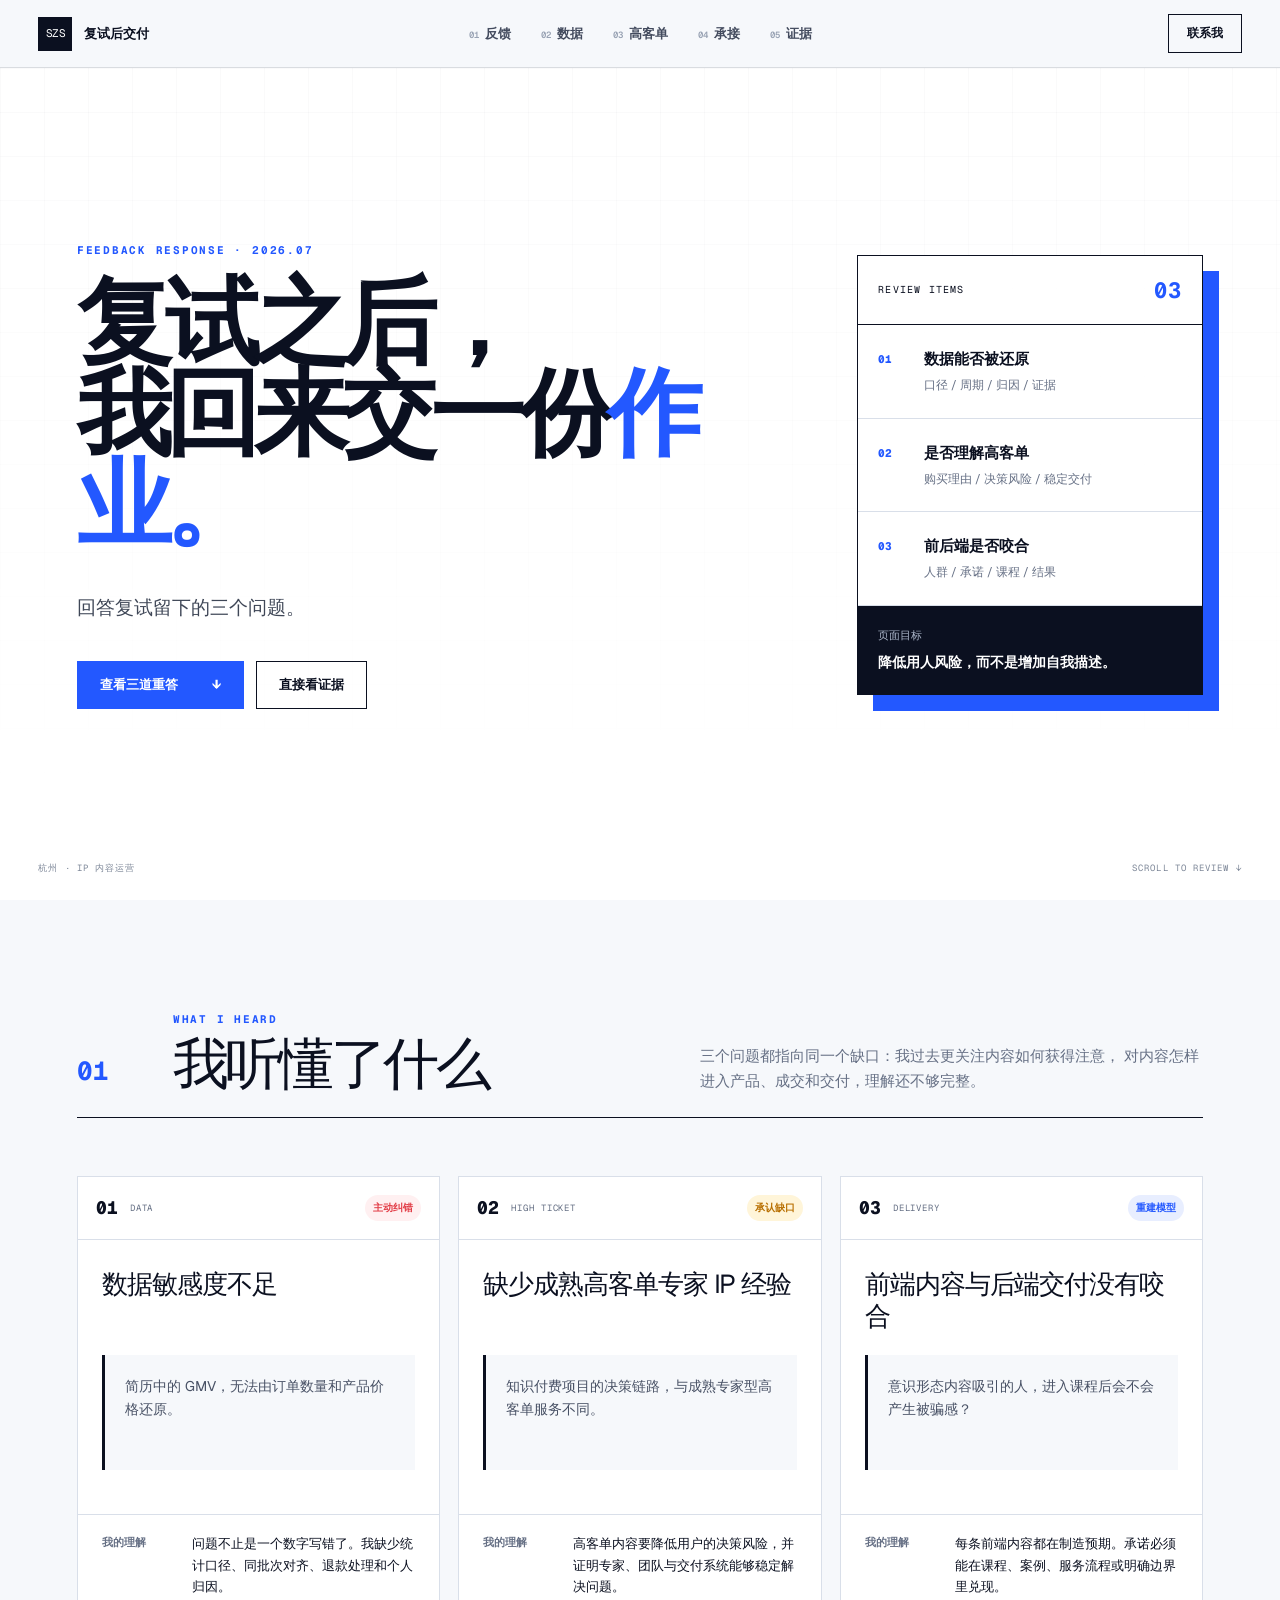
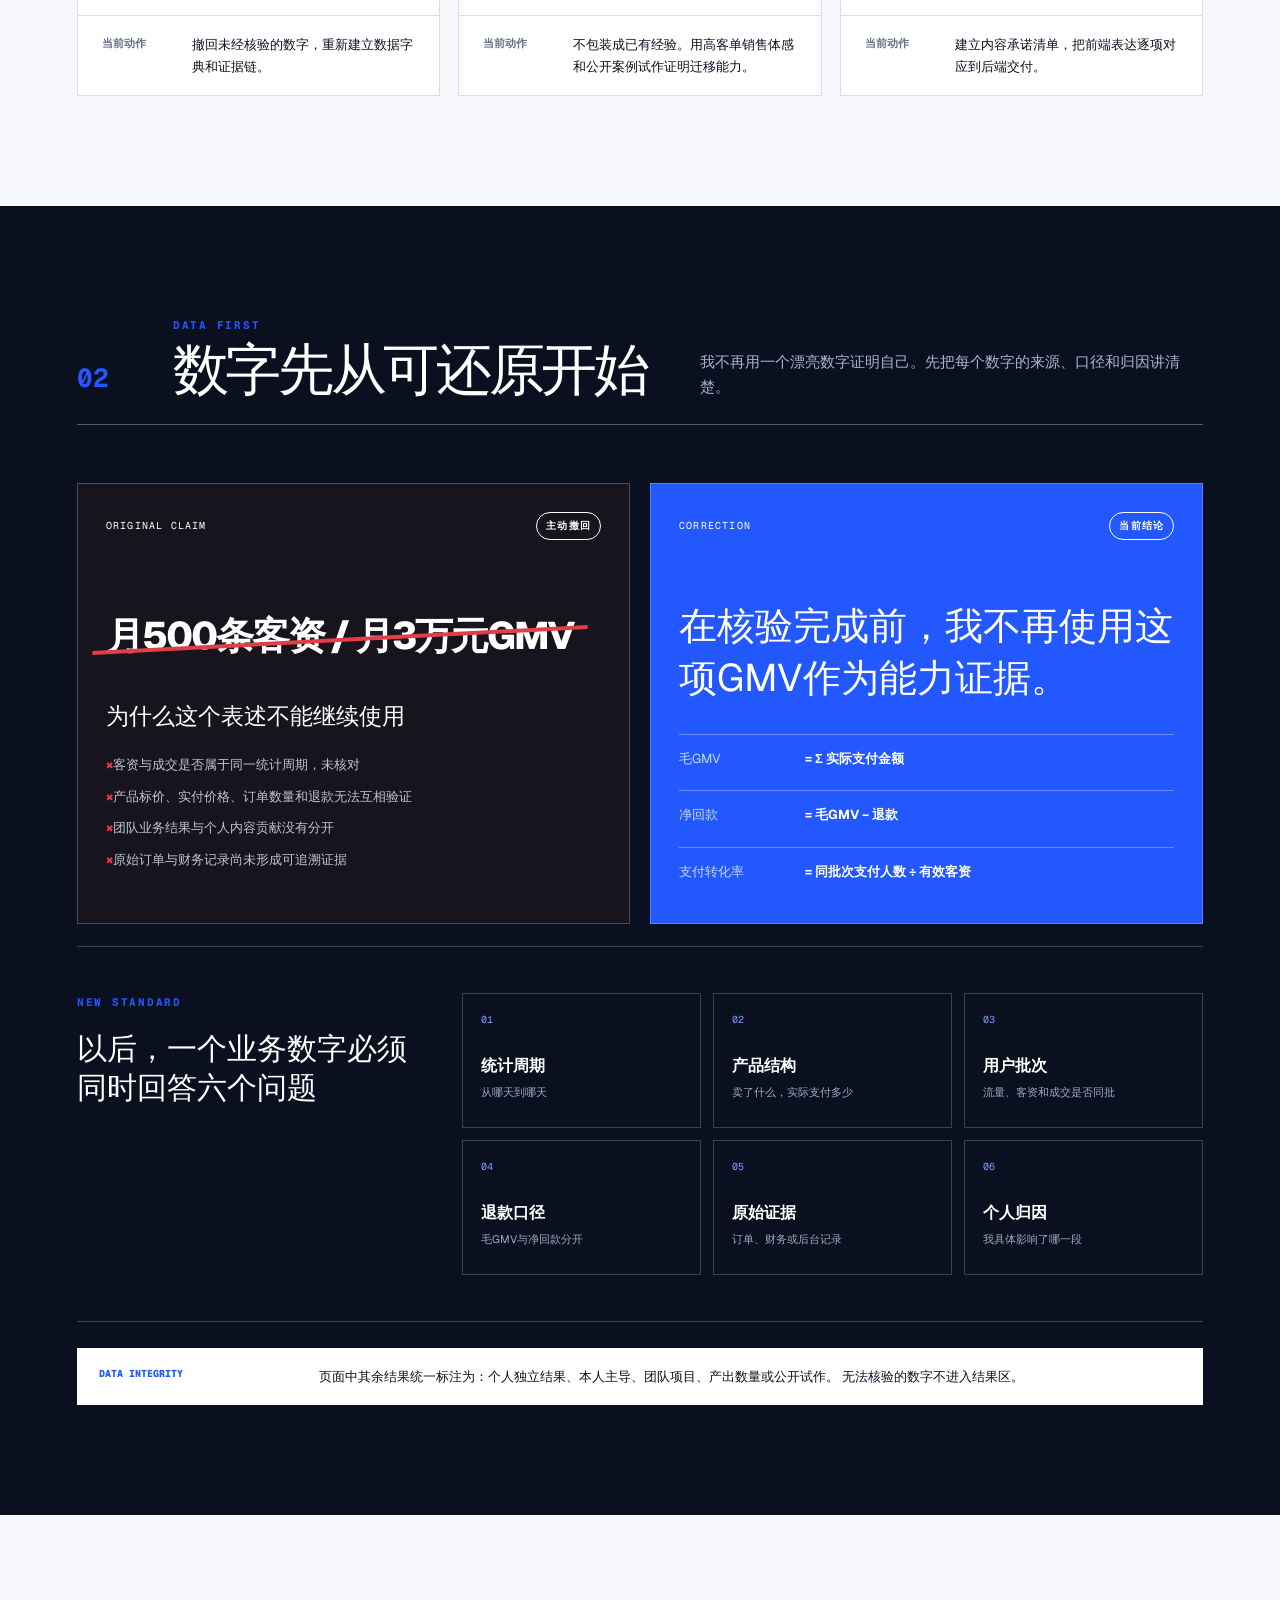
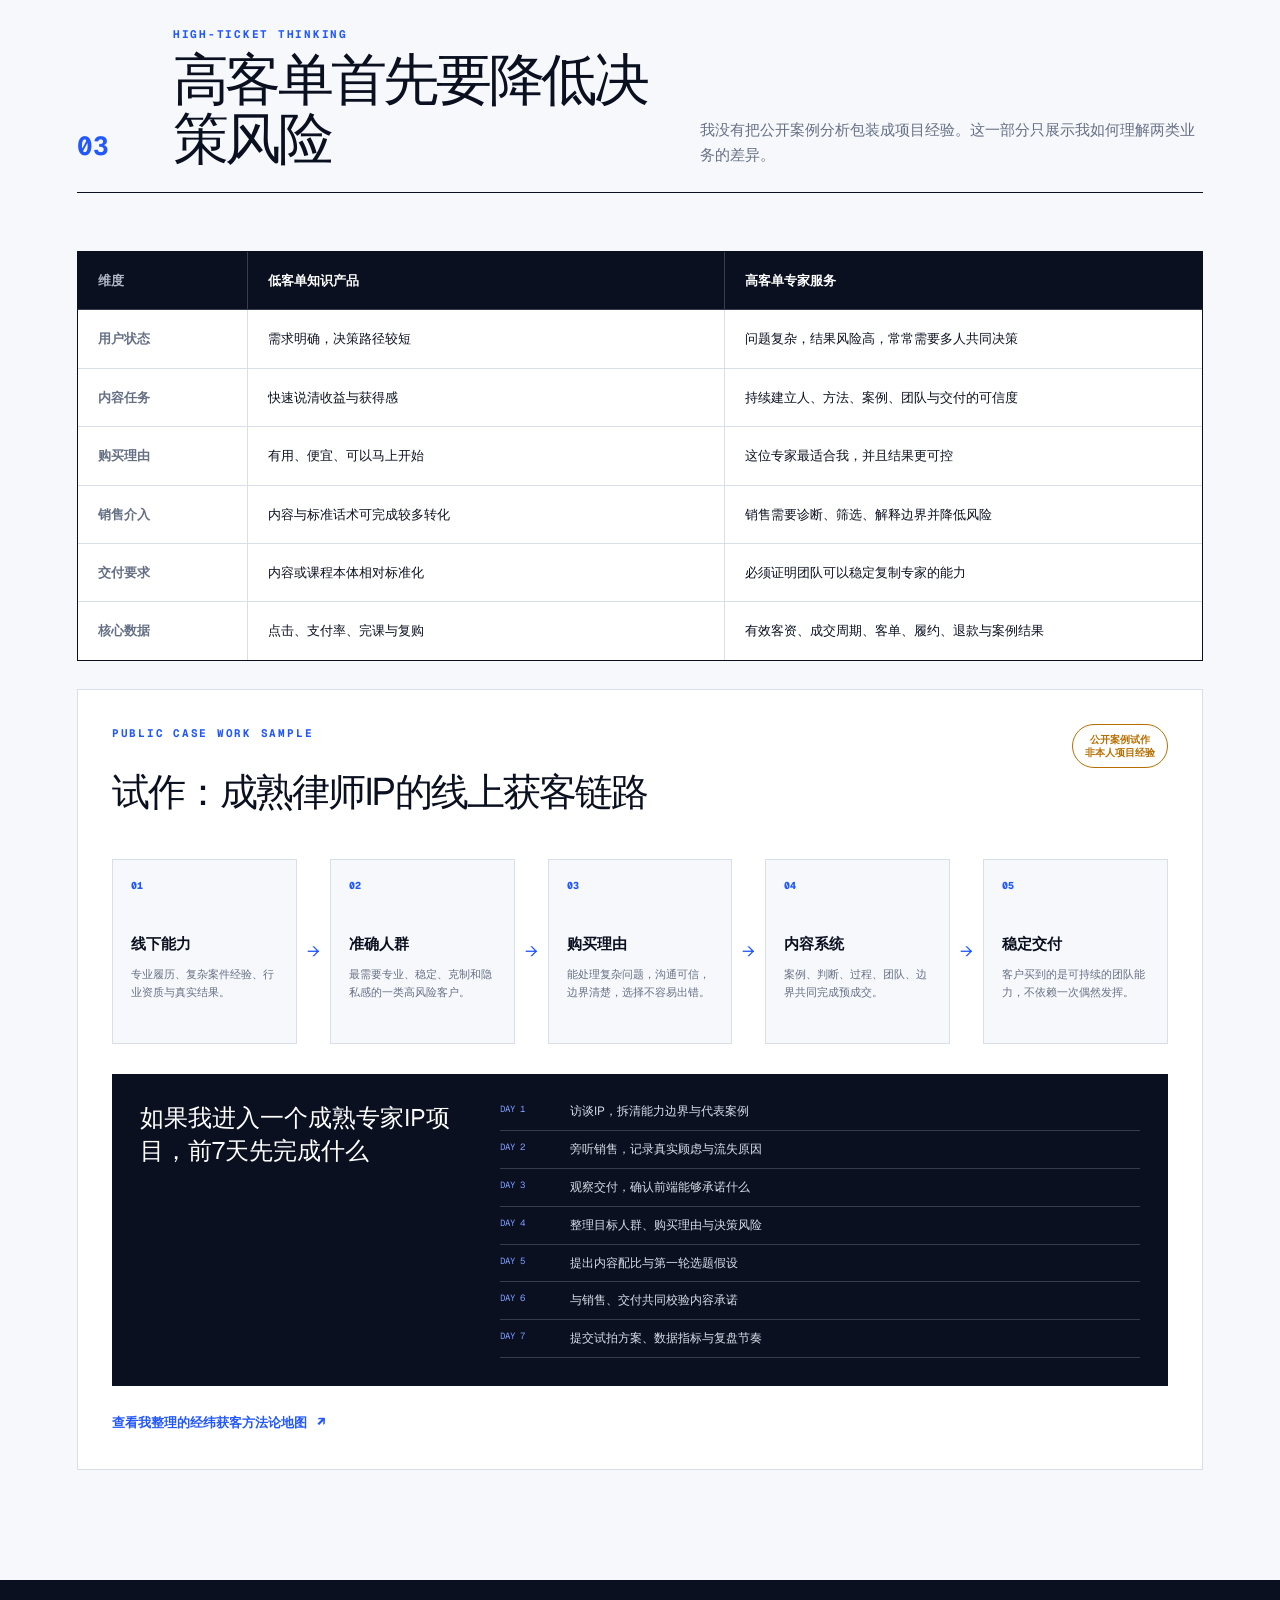
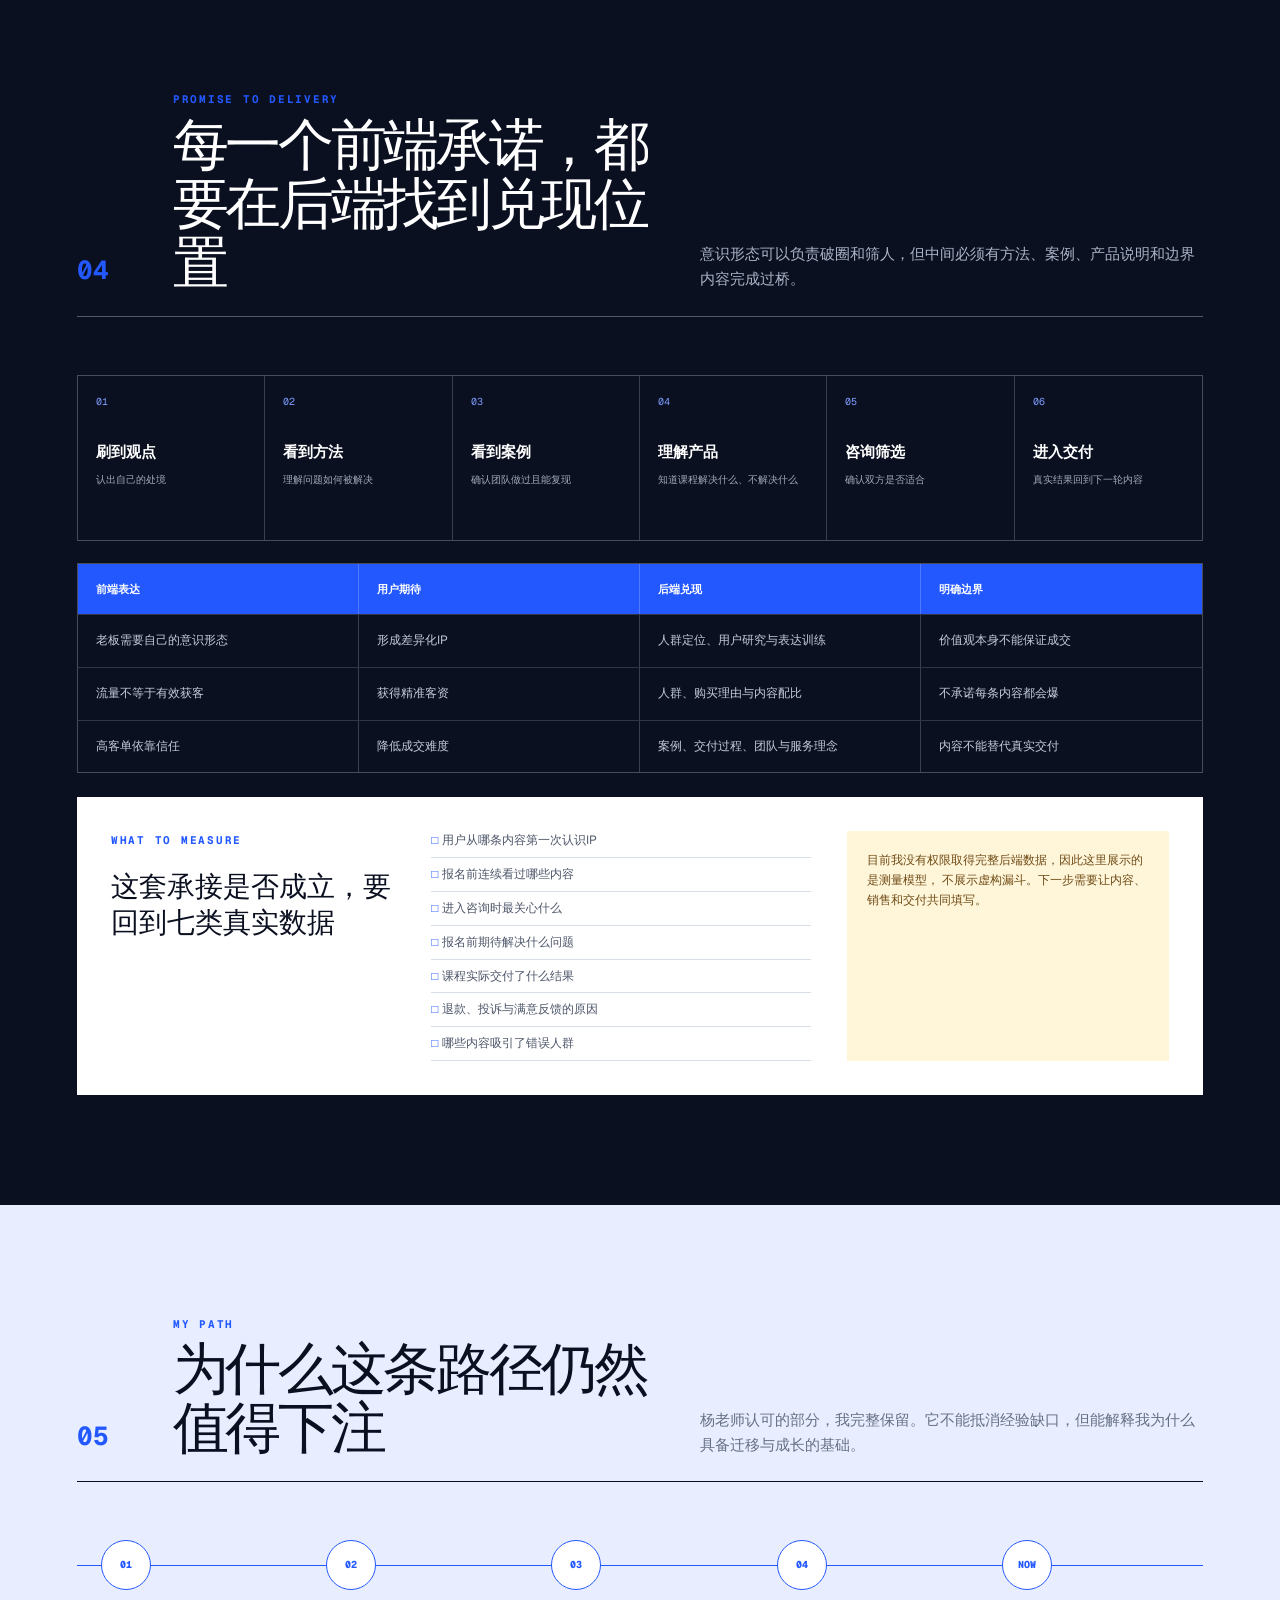
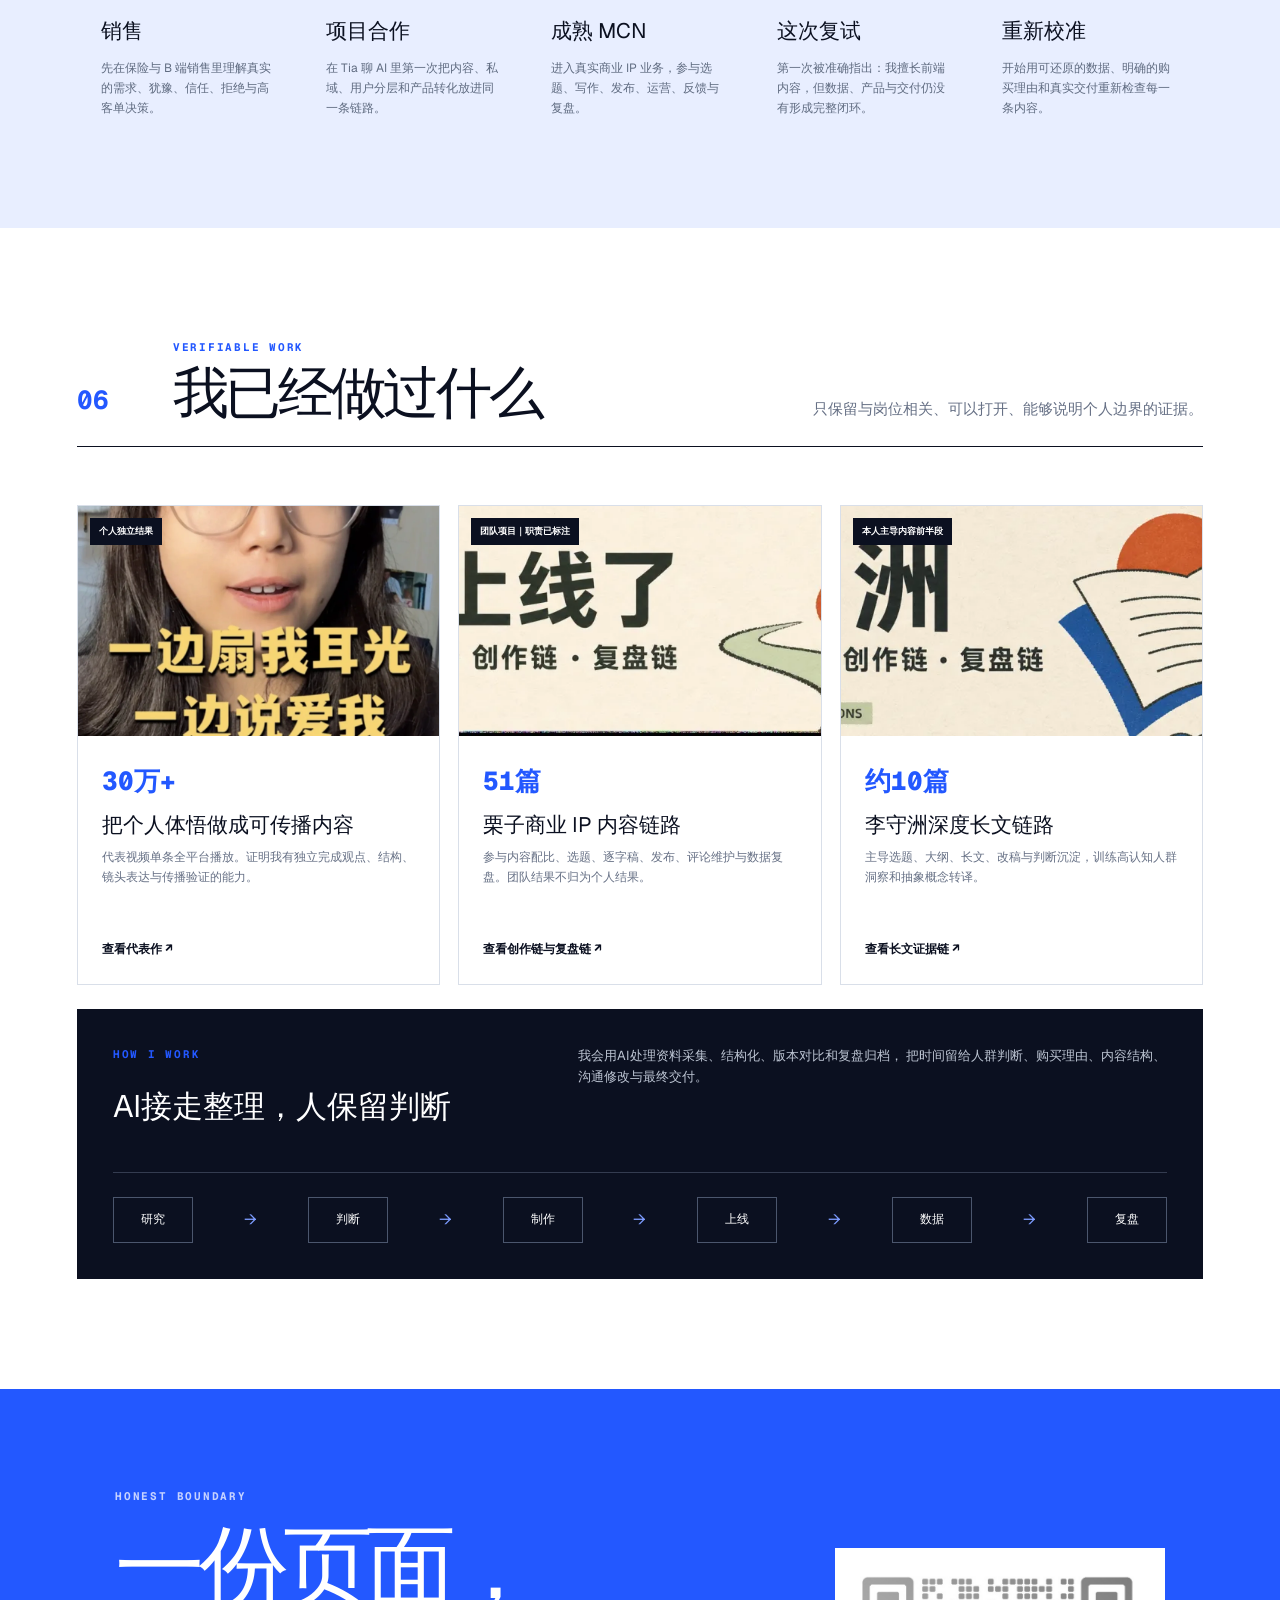
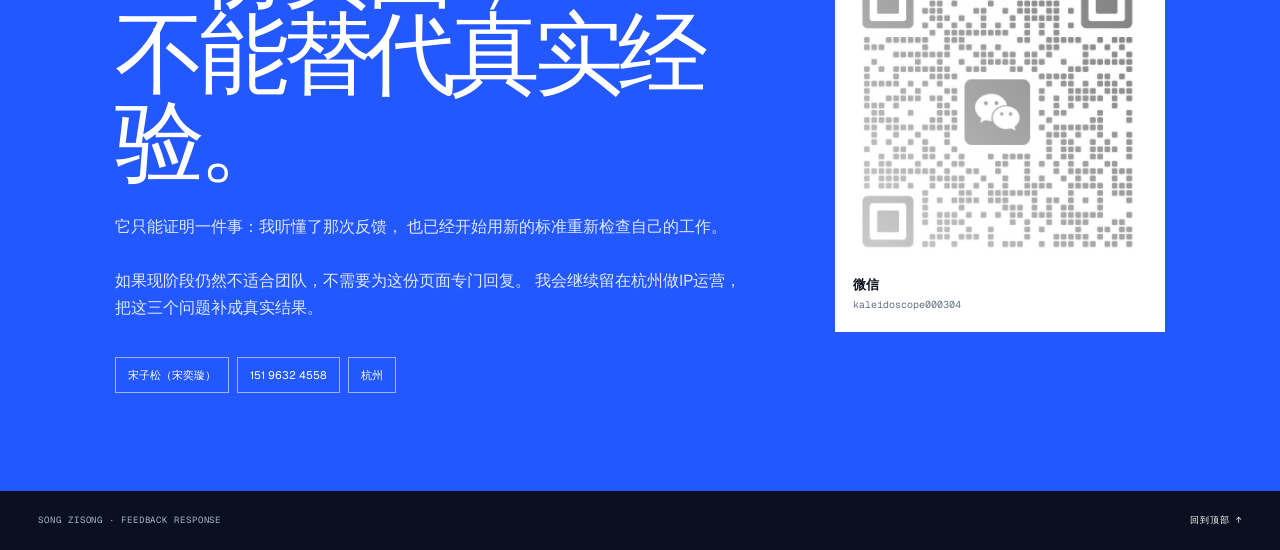
==== commit 1b0b91cf: "Shorten Jingwei hero introduction" ====
--- a/index.html
+++ b/index.html
@@ -9,4 +9,4 @@
 
 .__variable_geist_mono_0vffvn2 { --font-geist-mono: 'Geist Mono', sans-serif; }
 </style>
-</head><body class="__variable_geist_1qyd02f __variable_geist_mono_0vffvn2"><main><header class="topbar"><a class="brand" href="#top" aria-label="回到页面顶部"><span>SZS</span><b>复试后交付</b></a><nav aria-label="页面目录"><a href="#feedback"><span>01</span>反馈</a><a href="#data"><span>02</span>数据</a><a href="#high-ticket"><span>03</span>高客单</a><a href="#delivery"><span>04</span>承接</a><a href="#evidence"><span>05</span>证据</a></nav><a class="top-contact" href="#contact">联系我</a></header><section class="hero" id="top"><div class="hero-grid" aria-hidden="true"></div><div class="hero-copy"><p class="eyebrow">FEEDBACK RESPONSE · 2026.07</p><h1>复试之后，<br/>我回来交一份<span>作业。</span></h1><p class="hero-lead">佳琪老师、杨老师、经纬老师，你们好，我是宋子松（宋奕璇）。<br/>这一次不再重复表达意愿，只回答复试留下的三个问题。</p><div class="hero-actions"><a class="button primary" href="#feedback">查看三道重答<span>↓</span></a><a class="button ghost" href="#evidence">直接看证据</a></div></div><aside class="hero-panel" aria-label="本页核心问题"><div class="panel-head"><span>REVIEW ITEMS</span><b>03</b></div><ol><li><span>01</span><div><b>数据能否被还原</b><small>口径 / 周期 / 归因 / 证据</small></div></li><li><span>02</span><div><b>是否理解高客单</b><small>购买理由 / 决策风险 / 稳定交付</small></div></li><li><span>03</span><div><b>前后端是否咬合</b><small>人群 / 承诺 / 课程 / 结果</small></div></li></ol><p>页面目标<strong>降低用人风险，而不是增加自我描述。</strong></p></aside><div class="hero-foot"><span>杭州 · IP 内容运营</span><span>SCROLL TO REVIEW ↓</span></div></section><section class="section feedback" id="feedback"><div class="section-heading"><span class="section-index">01</span><div><p class="eyebrow">WHAT I HEARD</p><h2>我听懂了什么</h2></div><p class="section-summary">三个问题都指向同一个缺口：我过去更关注内容如何获得注意， 对内容怎样进入产品、成交和交付，理解还不够完整。</p></div><div class="risk-grid"><article class="risk-card red"><header><span>01</span><small>DATA</small><b>主动纠错</b></header><h3>数据敏感度不足</h3><blockquote>简历中的 GMV，无法由订单数量和产品价格还原。</blockquote><dl><div><dt>我的理解</dt><dd>问题不止是一个数字写错了。我缺少统计口径、同批次对齐、退款处理和个人归因。</dd></div><div><dt>当前动作</dt><dd>撤回未经核验的数字，重新建立数据字典和证据链。</dd></div></dl></article><article class="risk-card amber"><header><span>02</span><small>HIGH TICKET</small><b>承认缺口</b></header><h3>缺少成熟高客单专家 IP 经验</h3><blockquote>知识付费项目的决策链路，与成熟专家型高客单服务不同。</blockquote><dl><div><dt>我的理解</dt><dd>高客单内容要降低用户的决策风险，并证明专家、团队与交付系统能够稳定解决问题。</dd></div><div><dt>当前动作</dt><dd>不包装成已有经验。用高客单销售体感和公开案例试作证明迁移能力。</dd></div></dl></article><article class="risk-card blue"><header><span>03</span><small>DELIVERY</small><b>重建模型</b></header><h3>前端内容与后端交付没有咬合</h3><blockquote>意识形态内容吸引的人，进入课程后会不会产生被骗感？</blockquote><dl><div><dt>我的理解</dt><dd>每条前端内容都在制造预期。承诺必须能在课程、案例、服务流程或明确边界里兑现。</dd></div><div><dt>当前动作</dt><dd>建立内容承诺清单，把前端表达逐项对应到后端交付。</dd></div></dl></article></div></section><section class="section data-section" id="data"><div class="section-heading inverse"><span class="section-index">02</span><div><p class="eyebrow">DATA FIRST</p><h2>数字先从可还原开始</h2></div><p class="section-summary">我不再用一个漂亮数字证明自己。先把每个数字的来源、口径和归因讲清楚。</p></div><div class="correction-board"><article class="withdrawn"><div class="card-label"><span>ORIGINAL CLAIM</span><b>主动撤回</b></div><p class="crossed">月500条客资 / 月3万元GMV</p><h3>为什么这个表述不能继续使用</h3><ul><li>客资与成交是否属于同一统计周期，未核对</li><li>产品标价、实付价格、订单数量和退款无法互相验证</li><li>团队业务结果与个人内容贡献没有分开</li><li>原始订单与财务记录尚未形成可追溯证据</li></ul></article><article class="audit"><div class="card-label"><span>CORRECTION</span><b>当前结论</b></div><h3>在核验完成前，我不再使用这项GMV作为能力证据。</h3><div class="formula"><p><span>毛GMV</span><b>= Σ 实际支付金额</b></p><p><span>净回款</span><b>= 毛GMV − 退款</b></p><p><span>支付转化率</span><b>= 同批次支付人数 ÷ 有效客资</b></p></div></article></div><div class="data-model"><div class="model-copy"><p class="eyebrow">NEW STANDARD</p><h3>以后，一个业务数字必须同时回答六个问题</h3></div><ol><li><span>01</span><b>统计周期</b><small>从哪天到哪天</small></li><li><span>02</span><b>产品结构</b><small>卖了什么，实际支付多少</small></li><li><span>03</span><b>用户批次</b><small>流量、客资和成交是否同批</small></li><li><span>04</span><b>退款口径</b><small>毛GMV与净回款分开</small></li><li><span>05</span><b>原始证据</b><small>订单、财务或后台记录</small></li><li><span>06</span><b>个人归因</b><small>我具体影响了哪一段</small></li></ol></div><aside class="data-note"><span>DATA INTEGRITY</span><p>页面中其余结果统一标注为：个人独立结果、本人主导、团队项目、产出数量或公开试作。 无法核验的数字不进入结果区。</p></aside></section><section class="section high-ticket" id="high-ticket"><div class="section-heading"><span class="section-index">03</span><div><p class="eyebrow">HIGH-TICKET THINKING</p><h2>高客单首先要降低决策风险</h2></div><p class="section-summary">我没有把公开案例分析包装成项目经验。这一部分只展示我如何理解两类业务的差异。</p></div><div class="comparison-table" role="table" aria-label="低客单知识产品与高客单专家服务对比"><div class="table-row table-head" role="row"><span role="columnheader">维度</span><b role="columnheader">低客单知识产品</b><b role="columnheader">高客单专家服务</b></div><div class="table-row" role="row"><span role="cell">用户状态</span><p role="cell">需求明确，决策路径较短</p><p role="cell">问题复杂，结果风险高，常常需要多人共同决策</p></div><div class="table-row" role="row"><span role="cell">内容任务</span><p role="cell">快速说清收益与获得感</p><p role="cell">持续建立人、方法、案例、团队与交付的可信度</p></div><div class="table-row" role="row"><span role="cell">购买理由</span><p role="cell">有用、便宜、可以马上开始</p><p role="cell">这位专家最适合我，并且结果更可控</p></div><div class="table-row" role="row"><span role="cell">销售介入</span><p role="cell">内容与标准话术可完成较多转化</p><p role="cell">销售需要诊断、筛选、解释边界并降低风险</p></div><div class="table-row" role="row"><span role="cell">交付要求</span><p role="cell">内容或课程本体相对标准化</p><p role="cell">必须证明团队可以稳定复制专家的能力</p></div><div class="table-row" role="row"><span role="cell">核心数据</span><p role="cell">点击、支付率、完课与复购</p><p role="cell">有效客资、成交周期、客单、履约、退款与案例结果</p></div></div><article class="case-study"><header><div><p class="eyebrow">PUBLIC CASE WORK SAMPLE</p><h3>试作：成熟律师IP的线上获客链路</h3></div><span>公开案例试作<br/>非本人项目经验</span></header><div class="case-chain"><div><span>01</span><b>线下能力</b><p>专业履历、复杂案件经验、行业资质与真实结果。</p></div><i>→</i><div><span>02</span><b>准确人群</b><p>最需要专业、稳定、克制和隐私感的一类高风险客户。</p></div><i>→</i><div><span>03</span><b>购买理由</b><p>能处理复杂问题，沟通可信，边界清楚，选择不容易出错。</p></div><i>→</i><div><span>04</span><b>内容系统</b><p>案例、判断、过程、团队、边界共同完成预成交。</p></div><i>→</i><div><span>05</span><b>稳定交付</b><p>客户买到的是可持续的团队能力，不依赖一次偶然发挥。</p></div></div><div class="onboarding-plan"><h4>如果我进入一个成熟专家IP项目，前7天先完成什么</h4><ol><li><span>DAY 1</span>访谈IP，拆清能力边界与代表案例</li><li><span>DAY 2</span>旁听销售，记录真实顾虑与流失原因</li><li><span>DAY 3</span>观察交付，确认前端能够承诺什么</li><li><span>DAY 4</span>整理目标人群、购买理由与决策风险</li><li><span>DAY 5</span>提出内容配比与第一轮选题假设</li><li><span>DAY 6</span>与销售、交付共同校验内容承诺</li><li><span>DAY 7</span>提交试拍方案、数据指标与复盘节奏</li></ol></div><a class="text-link" href="https://zisongsong.github.io/jingwei-method-map/" target="_blank" rel="noopener noreferrer">查看我整理的经纬获客方法论地图 <span>↗</span></a></article></section><section class="section delivery" id="delivery"><div class="section-heading inverse"><span class="section-index">04</span><div><p class="eyebrow">PROMISE TO DELIVERY</p><h2>每一个前端承诺，都要在后端找到兑现位置</h2></div><p class="section-summary">意识形态可以负责破圈和筛人，但中间必须有方法、案例、产品说明和边界内容完成过桥。</p></div><div class="journey" aria-label="用户从前端内容到后端交付的旅程"><div><span>01</span><b>刷到观点</b><small>认出自己的处境</small></div><div><span>02</span><b>看到方法</b><small>理解问题如何被解决</small></div><div><span>03</span><b>看到案例</b><small>确认团队做过且能复现</small></div><div><span>04</span><b>理解产品</b><small>知道课程解决什么、不解决什么</small></div><div><span>05</span><b>咨询筛选</b><small>确认双方是否适合</small></div><div><span>06</span><b>进入交付</b><small>真实结果回到下一轮内容</small></div></div><div class="promise-table"><div class="promise-head"><span>前端表达</span><span>用户期待</span><span>后端兑现</span><span>明确边界</span></div><div class="promise-row"><p>老板需要自己的意识形态</p><p>形成差异化IP</p><p>人群定位、用户研究与表达训练</p><p>价值观本身不能保证成交</p></div><div class="promise-row"><p>流量不等于有效获客</p><p>获得精准客资</p><p>人群、购买理由与内容配比</p><p>不承诺每条内容都会爆</p></div><div class="promise-row"><p>高客单依靠信任</p><p>降低成交难度</p><p>案例、交付过程、团队与服务理念</p><p>内容不能替代真实交付</p></div></div><div class="measurement"><div><p class="eyebrow">WHAT TO MEASURE</p><h3>这套承接是否成立，要回到七类真实数据</h3></div><ul><li>用户从哪条内容第一次认识IP</li><li>报名前连续看过哪些内容</li><li>进入咨询时最关心什么</li><li>报名前期待解决什么问题</li><li>课程实际交付了什么结果</li><li>退款、投诉与满意反馈的原因</li><li>哪些内容吸引了错误人群</li></ul><p>目前我没有权限取得完整后端数据，因此这里展示的是测量模型， 不展示虚构漏斗。下一步需要让内容、销售和交付共同填写。</p></div></section><section class="section path-section" id="path"><div class="section-heading"><span class="section-index">05</span><div><p class="eyebrow">MY PATH</p><h2>为什么这条路径仍然值得下注</h2></div><p class="section-summary">杨老师认可的部分，我完整保留。它不能抵消经验缺口，但能解释我为什么具备迁移与成长的基础。</p></div><div class="path-line"><article><span>01</span><h3>销售</h3><p>先在保险与 B 端销售里理解真实的需求、犹豫、信任、拒绝与高客单决策。</p></article><article><span>02</span><h3>项目合作</h3><p>在 Tia 聊 AI 里第一次把内容、私域、用户分层和产品转化放进同一条链路。</p></article><article><span>03</span><h3>成熟 MCN</h3><p>进入真实商业 IP 业务，参与选题、写作、发布、运营、反馈与复盘。</p></article><article><span>04</span><h3>这次复试</h3><p>第一次被准确指出：我擅长前端内容，但数据、产品与交付仍没有形成完整闭环。</p></article><article><span>NOW</span><h3>重新校准</h3><p>开始用可还原的数据、明确的购买理由和真实交付重新检查每一条内容。</p></article></div></section><section class="section evidence" id="evidence"><div class="section-heading"><span class="section-index">06</span><div><p class="eyebrow">VERIFIABLE WORK</p><h2>我已经做过什么</h2></div><p class="section-summary">只保留与岗位相关、可以打开、能够说明个人边界的证据。</p></div><div class="proof-grid"><a class="proof-card" href="http://xhslink.cn/o/AFcPFLIdrKA" target="_blank" rel="noopener noreferrer"><div class="proof-image"><img src="assets/content-what-is-love.webp" alt=""/><span>个人独立结果</span></div><div class="proof-copy"><small>30万+</small><h3>把个人体悟做成可传播内容</h3><p>代表视频单条全平台播放。证明我有独立完成观点、结构、镜头表达与传播验证的能力。</p><b>查看代表作<!-- --> ↗</b></div></a><a class="proof-card" href="https://zisongsong.github.io/lizi-account-evidence/" target="_blank" rel="noopener noreferrer"><div class="proof-image"><img src="assets/case-lizi-account-review.webp" alt=""/><span>团队项目｜职责已标注</span></div><div class="proof-copy"><small>51篇</small><h3>栗子商业 IP 内容链路</h3><p>参与内容配比、选题、逐字稿、发布、评论维护与数据复盘。团队结果不归为个人结果。</p><b>查看创作链与复盘链<!-- --> ↗</b></div></a><a class="proof-card" href="https://zisongsong.github.io/lishouzhou-account-evidence/" target="_blank" rel="noopener noreferrer"><div class="proof-image"><img src="assets/case-lishouzhou-account-review.webp" alt=""/><span>本人主导内容前半段</span></div><div class="proof-copy"><small>约10篇</small><h3>李守洲深度长文链路</h3><p>主导选题、大纲、长文、改稿与判断沉淀，训练高认知人群洞察和抽象概念转译。</p><b>查看长文证据链<!-- --> ↗</b></div></a></div><div class="operating-system"><div><p class="eyebrow">HOW I WORK</p><h3>AI接走整理，人保留判断</h3></div><p>我会用AI处理资料采集、结构化、版本对比和复盘归档， 把时间留给人群判断、购买理由、内容结构、沟通修改与最终交付。</p><div class="system-flow" aria-label="内容工作流"><span>研究</span><i>→</i><span>判断</span><i>→</i><span>制作</span><i>→</i><span>上线</span><i>→</i><span>数据</span><i>→</i><span>复盘</span></div></div></section><section class="closing" id="contact"><div class="closing-copy"><p class="eyebrow">HONEST BOUNDARY</p><h2>一份页面，<br/>不能替代真实经验。</h2><p>它只能证明一件事：我听懂了那次反馈， 也已经开始用新的标准重新检查自己的工作。</p><p>如果现阶段仍然不适合团队，不需要为这份页面专门回复。 我会继续留在杭州做IP运营，把这三个问题补成真实结果。</p><div class="contact-line"><span>宋子松（宋奕璇）</span><a href="tel:15196324558">151 9632 4558</a><span>杭州</span></div></div><div class="qr-card"><img src="assets/song-zisong-wechat-qr.jpg" alt="宋子松微信二维码"/><div><b>微信</b><span>kaleidoscope000304</span></div></div></section><footer><span>SONG ZISONG · FEEDBACK RESPONSE</span><a href="#top">回到顶部 ↑</a></footer></main></body></html>+</head><body class="__variable_geist_1qyd02f __variable_geist_mono_0vffvn2"><main><header class="topbar"><a class="brand" href="#top" aria-label="回到页面顶部"><span>SZS</span><b>复试后交付</b></a><nav aria-label="页面目录"><a href="#feedback"><span>01</span>反馈</a><a href="#data"><span>02</span>数据</a><a href="#high-ticket"><span>03</span>高客单</a><a href="#delivery"><span>04</span>承接</a><a href="#evidence"><span>05</span>证据</a></nav><a class="top-contact" href="#contact">联系我</a></header><section class="hero" id="top"><div class="hero-grid" aria-hidden="true"></div><div class="hero-copy"><p class="eyebrow">FEEDBACK RESPONSE · 2026.07</p><h1>复试之后，<br/>我回来交一份<span>作业。</span></h1><p class="hero-lead">回答复试留下的三个问题。</p><div class="hero-actions"><a class="button primary" href="#feedback">查看三道重答<span>↓</span></a><a class="button ghost" href="#evidence">直接看证据</a></div></div><aside class="hero-panel" aria-label="本页核心问题"><div class="panel-head"><span>REVIEW ITEMS</span><b>03</b></div><ol><li><span>01</span><div><b>数据能否被还原</b><small>口径 / 周期 / 归因 / 证据</small></div></li><li><span>02</span><div><b>是否理解高客单</b><small>购买理由 / 决策风险 / 稳定交付</small></div></li><li><span>03</span><div><b>前后端是否咬合</b><small>人群 / 承诺 / 课程 / 结果</small></div></li></ol><p>页面目标<strong>降低用人风险，而不是增加自我描述。</strong></p></aside><div class="hero-foot"><span>杭州 · IP 内容运营</span><span>SCROLL TO REVIEW ↓</span></div></section><section class="section feedback" id="feedback"><div class="section-heading"><span class="section-index">01</span><div><p class="eyebrow">WHAT I HEARD</p><h2>我听懂了什么</h2></div><p class="section-summary">三个问题都指向同一个缺口：我过去更关注内容如何获得注意， 对内容怎样进入产品、成交和交付，理解还不够完整。</p></div><div class="risk-grid"><article class="risk-card red"><header><span>01</span><small>DATA</small><b>主动纠错</b></header><h3>数据敏感度不足</h3><blockquote>简历中的 GMV，无法由订单数量和产品价格还原。</blockquote><dl><div><dt>我的理解</dt><dd>问题不止是一个数字写错了。我缺少统计口径、同批次对齐、退款处理和个人归因。</dd></div><div><dt>当前动作</dt><dd>撤回未经核验的数字，重新建立数据字典和证据链。</dd></div></dl></article><article class="risk-card amber"><header><span>02</span><small>HIGH TICKET</small><b>承认缺口</b></header><h3>缺少成熟高客单专家 IP 经验</h3><blockquote>知识付费项目的决策链路，与成熟专家型高客单服务不同。</blockquote><dl><div><dt>我的理解</dt><dd>高客单内容要降低用户的决策风险，并证明专家、团队与交付系统能够稳定解决问题。</dd></div><div><dt>当前动作</dt><dd>不包装成已有经验。用高客单销售体感和公开案例试作证明迁移能力。</dd></div></dl></article><article class="risk-card blue"><header><span>03</span><small>DELIVERY</small><b>重建模型</b></header><h3>前端内容与后端交付没有咬合</h3><blockquote>意识形态内容吸引的人，进入课程后会不会产生被骗感？</blockquote><dl><div><dt>我的理解</dt><dd>每条前端内容都在制造预期。承诺必须能在课程、案例、服务流程或明确边界里兑现。</dd></div><div><dt>当前动作</dt><dd>建立内容承诺清单，把前端表达逐项对应到后端交付。</dd></div></dl></article></div></section><section class="section data-section" id="data"><div class="section-heading inverse"><span class="section-index">02</span><div><p class="eyebrow">DATA FIRST</p><h2>数字先从可还原开始</h2></div><p class="section-summary">我不再用一个漂亮数字证明自己。先把每个数字的来源、口径和归因讲清楚。</p></div><div class="correction-board"><article class="withdrawn"><div class="card-label"><span>ORIGINAL CLAIM</span><b>主动撤回</b></div><p class="crossed">月500条客资 / 月3万元GMV</p><h3>为什么这个表述不能继续使用</h3><ul><li>客资与成交是否属于同一统计周期，未核对</li><li>产品标价、实付价格、订单数量和退款无法互相验证</li><li>团队业务结果与个人内容贡献没有分开</li><li>原始订单与财务记录尚未形成可追溯证据</li></ul></article><article class="audit"><div class="card-label"><span>CORRECTION</span><b>当前结论</b></div><h3>在核验完成前，我不再使用这项GMV作为能力证据。</h3><div class="formula"><p><span>毛GMV</span><b>= Σ 实际支付金额</b></p><p><span>净回款</span><b>= 毛GMV − 退款</b></p><p><span>支付转化率</span><b>= 同批次支付人数 ÷ 有效客资</b></p></div></article></div><div class="data-model"><div class="model-copy"><p class="eyebrow">NEW STANDARD</p><h3>以后，一个业务数字必须同时回答六个问题</h3></div><ol><li><span>01</span><b>统计周期</b><small>从哪天到哪天</small></li><li><span>02</span><b>产品结构</b><small>卖了什么，实际支付多少</small></li><li><span>03</span><b>用户批次</b><small>流量、客资和成交是否同批</small></li><li><span>04</span><b>退款口径</b><small>毛GMV与净回款分开</small></li><li><span>05</span><b>原始证据</b><small>订单、财务或后台记录</small></li><li><span>06</span><b>个人归因</b><small>我具体影响了哪一段</small></li></ol></div><aside class="data-note"><span>DATA INTEGRITY</span><p>页面中其余结果统一标注为：个人独立结果、本人主导、团队项目、产出数量或公开试作。 无法核验的数字不进入结果区。</p></aside></section><section class="section high-ticket" id="high-ticket"><div class="section-heading"><span class="section-index">03</span><div><p class="eyebrow">HIGH-TICKET THINKING</p><h2>高客单首先要降低决策风险</h2></div><p class="section-summary">我没有把公开案例分析包装成项目经验。这一部分只展示我如何理解两类业务的差异。</p></div><div class="comparison-table" role="table" aria-label="低客单知识产品与高客单专家服务对比"><div class="table-row table-head" role="row"><span role="columnheader">维度</span><b role="columnheader">低客单知识产品</b><b role="columnheader">高客单专家服务</b></div><div class="table-row" role="row"><span role="cell">用户状态</span><p role="cell">需求明确，决策路径较短</p><p role="cell">问题复杂，结果风险高，常常需要多人共同决策</p></div><div class="table-row" role="row"><span role="cell">内容任务</span><p role="cell">快速说清收益与获得感</p><p role="cell">持续建立人、方法、案例、团队与交付的可信度</p></div><div class="table-row" role="row"><span role="cell">购买理由</span><p role="cell">有用、便宜、可以马上开始</p><p role="cell">这位专家最适合我，并且结果更可控</p></div><div class="table-row" role="row"><span role="cell">销售介入</span><p role="cell">内容与标准话术可完成较多转化</p><p role="cell">销售需要诊断、筛选、解释边界并降低风险</p></div><div class="table-row" role="row"><span role="cell">交付要求</span><p role="cell">内容或课程本体相对标准化</p><p role="cell">必须证明团队可以稳定复制专家的能力</p></div><div class="table-row" role="row"><span role="cell">核心数据</span><p role="cell">点击、支付率、完课与复购</p><p role="cell">有效客资、成交周期、客单、履约、退款与案例结果</p></div></div><article class="case-study"><header><div><p class="eyebrow">PUBLIC CASE WORK SAMPLE</p><h3>试作：成熟律师IP的线上获客链路</h3></div><span>公开案例试作<br/>非本人项目经验</span></header><div class="case-chain"><div><span>01</span><b>线下能力</b><p>专业履历、复杂案件经验、行业资质与真实结果。</p></div><i>→</i><div><span>02</span><b>准确人群</b><p>最需要专业、稳定、克制和隐私感的一类高风险客户。</p></div><i>→</i><div><span>03</span><b>购买理由</b><p>能处理复杂问题，沟通可信，边界清楚，选择不容易出错。</p></div><i>→</i><div><span>04</span><b>内容系统</b><p>案例、判断、过程、团队、边界共同完成预成交。</p></div><i>→</i><div><span>05</span><b>稳定交付</b><p>客户买到的是可持续的团队能力，不依赖一次偶然发挥。</p></div></div><div class="onboarding-plan"><h4>如果我进入一个成熟专家IP项目，前7天先完成什么</h4><ol><li><span>DAY 1</span>访谈IP，拆清能力边界与代表案例</li><li><span>DAY 2</span>旁听销售，记录真实顾虑与流失原因</li><li><span>DAY 3</span>观察交付，确认前端能够承诺什么</li><li><span>DAY 4</span>整理目标人群、购买理由与决策风险</li><li><span>DAY 5</span>提出内容配比与第一轮选题假设</li><li><span>DAY 6</span>与销售、交付共同校验内容承诺</li><li><span>DAY 7</span>提交试拍方案、数据指标与复盘节奏</li></ol></div><a class="text-link" href="https://zisongsong.github.io/jingwei-method-map/" target="_blank" rel="noopener noreferrer">查看我整理的经纬获客方法论地图 <span>↗</span></a></article></section><section class="section delivery" id="delivery"><div class="section-heading inverse"><span class="section-index">04</span><div><p class="eyebrow">PROMISE TO DELIVERY</p><h2>每一个前端承诺，都要在后端找到兑现位置</h2></div><p class="section-summary">意识形态可以负责破圈和筛人，但中间必须有方法、案例、产品说明和边界内容完成过桥。</p></div><div class="journey" aria-label="用户从前端内容到后端交付的旅程"><div><span>01</span><b>刷到观点</b><small>认出自己的处境</small></div><div><span>02</span><b>看到方法</b><small>理解问题如何被解决</small></div><div><span>03</span><b>看到案例</b><small>确认团队做过且能复现</small></div><div><span>04</span><b>理解产品</b><small>知道课程解决什么、不解决什么</small></div><div><span>05</span><b>咨询筛选</b><small>确认双方是否适合</small></div><div><span>06</span><b>进入交付</b><small>真实结果回到下一轮内容</small></div></div><div class="promise-table"><div class="promise-head"><span>前端表达</span><span>用户期待</span><span>后端兑现</span><span>明确边界</span></div><div class="promise-row"><p>老板需要自己的意识形态</p><p>形成差异化IP</p><p>人群定位、用户研究与表达训练</p><p>价值观本身不能保证成交</p></div><div class="promise-row"><p>流量不等于有效获客</p><p>获得精准客资</p><p>人群、购买理由与内容配比</p><p>不承诺每条内容都会爆</p></div><div class="promise-row"><p>高客单依靠信任</p><p>降低成交难度</p><p>案例、交付过程、团队与服务理念</p><p>内容不能替代真实交付</p></div></div><div class="measurement"><div><p class="eyebrow">WHAT TO MEASURE</p><h3>这套承接是否成立，要回到七类真实数据</h3></div><ul><li>用户从哪条内容第一次认识IP</li><li>报名前连续看过哪些内容</li><li>进入咨询时最关心什么</li><li>报名前期待解决什么问题</li><li>课程实际交付了什么结果</li><li>退款、投诉与满意反馈的原因</li><li>哪些内容吸引了错误人群</li></ul><p>目前我没有权限取得完整后端数据，因此这里展示的是测量模型， 不展示虚构漏斗。下一步需要让内容、销售和交付共同填写。</p></div></section><section class="section path-section" id="path"><div class="section-heading"><span class="section-index">05</span><div><p class="eyebrow">MY PATH</p><h2>为什么这条路径仍然值得下注</h2></div><p class="section-summary">杨老师认可的部分，我完整保留。它不能抵消经验缺口，但能解释我为什么具备迁移与成长的基础。</p></div><div class="path-line"><article><span>01</span><h3>销售</h3><p>先在保险与 B 端销售里理解真实的需求、犹豫、信任、拒绝与高客单决策。</p></article><article><span>02</span><h3>项目合作</h3><p>在 Tia 聊 AI 里第一次把内容、私域、用户分层和产品转化放进同一条链路。</p></article><article><span>03</span><h3>成熟 MCN</h3><p>进入真实商业 IP 业务，参与选题、写作、发布、运营、反馈与复盘。</p></article><article><span>04</span><h3>这次复试</h3><p>第一次被准确指出：我擅长前端内容，但数据、产品与交付仍没有形成完整闭环。</p></article><article><span>NOW</span><h3>重新校准</h3><p>开始用可还原的数据、明确的购买理由和真实交付重新检查每一条内容。</p></article></div></section><section class="section evidence" id="evidence"><div class="section-heading"><span class="section-index">06</span><div><p class="eyebrow">VERIFIABLE WORK</p><h2>我已经做过什么</h2></div><p class="section-summary">只保留与岗位相关、可以打开、能够说明个人边界的证据。</p></div><div class="proof-grid"><a class="proof-card" href="http://xhslink.cn/o/AFcPFLIdrKA" target="_blank" rel="noopener noreferrer"><div class="proof-image"><img src="assets/content-what-is-love.webp" alt=""/><span>个人独立结果</span></div><div class="proof-copy"><small>30万+</small><h3>把个人体悟做成可传播内容</h3><p>代表视频单条全平台播放。证明我有独立完成观点、结构、镜头表达与传播验证的能力。</p><b>查看代表作<!-- --> ↗</b></div></a><a class="proof-card" href="https://zisongsong.github.io/lizi-account-evidence/" target="_blank" rel="noopener noreferrer"><div class="proof-image"><img src="assets/case-lizi-account-review.webp" alt=""/><span>团队项目｜职责已标注</span></div><div class="proof-copy"><small>51篇</small><h3>栗子商业 IP 内容链路</h3><p>参与内容配比、选题、逐字稿、发布、评论维护与数据复盘。团队结果不归为个人结果。</p><b>查看创作链与复盘链<!-- --> ↗</b></div></a><a class="proof-card" href="https://zisongsong.github.io/lishouzhou-account-evidence/" target="_blank" rel="noopener noreferrer"><div class="proof-image"><img src="assets/case-lishouzhou-account-review.webp" alt=""/><span>本人主导内容前半段</span></div><div class="proof-copy"><small>约10篇</small><h3>李守洲深度长文链路</h3><p>主导选题、大纲、长文、改稿与判断沉淀，训练高认知人群洞察和抽象概念转译。</p><b>查看长文证据链<!-- --> ↗</b></div></a></div><div class="operating-system"><div><p class="eyebrow">HOW I WORK</p><h3>AI接走整理，人保留判断</h3></div><p>我会用AI处理资料采集、结构化、版本对比和复盘归档， 把时间留给人群判断、购买理由、内容结构、沟通修改与最终交付。</p><div class="system-flow" aria-label="内容工作流"><span>研究</span><i>→</i><span>判断</span><i>→</i><span>制作</span><i>→</i><span>上线</span><i>→</i><span>数据</span><i>→</i><span>复盘</span></div></div></section><section class="closing" id="contact"><div class="closing-copy"><p class="eyebrow">HONEST BOUNDARY</p><h2>一份页面，<br/>不能替代真实经验。</h2><p>它只能证明一件事：我听懂了那次反馈， 也已经开始用新的标准重新检查自己的工作。</p><p>如果现阶段仍然不适合团队，不需要为这份页面专门回复。 我会继续留在杭州做IP运营，把这三个问题补成真实结果。</p><div class="contact-line"><span>宋子松（宋奕璇）</span><a href="tel:15196324558">151 9632 4558</a><span>杭州</span></div></div><div class="qr-card"><img src="assets/song-zisong-wechat-qr.jpg" alt="宋子松微信二维码"/><div><b>微信</b><span>kaleidoscope000304</span></div></div></section><footer><span>SONG ZISONG · FEEDBACK RESPONSE</span><a href="#top">回到顶部 ↑</a></footer></main></body></html>
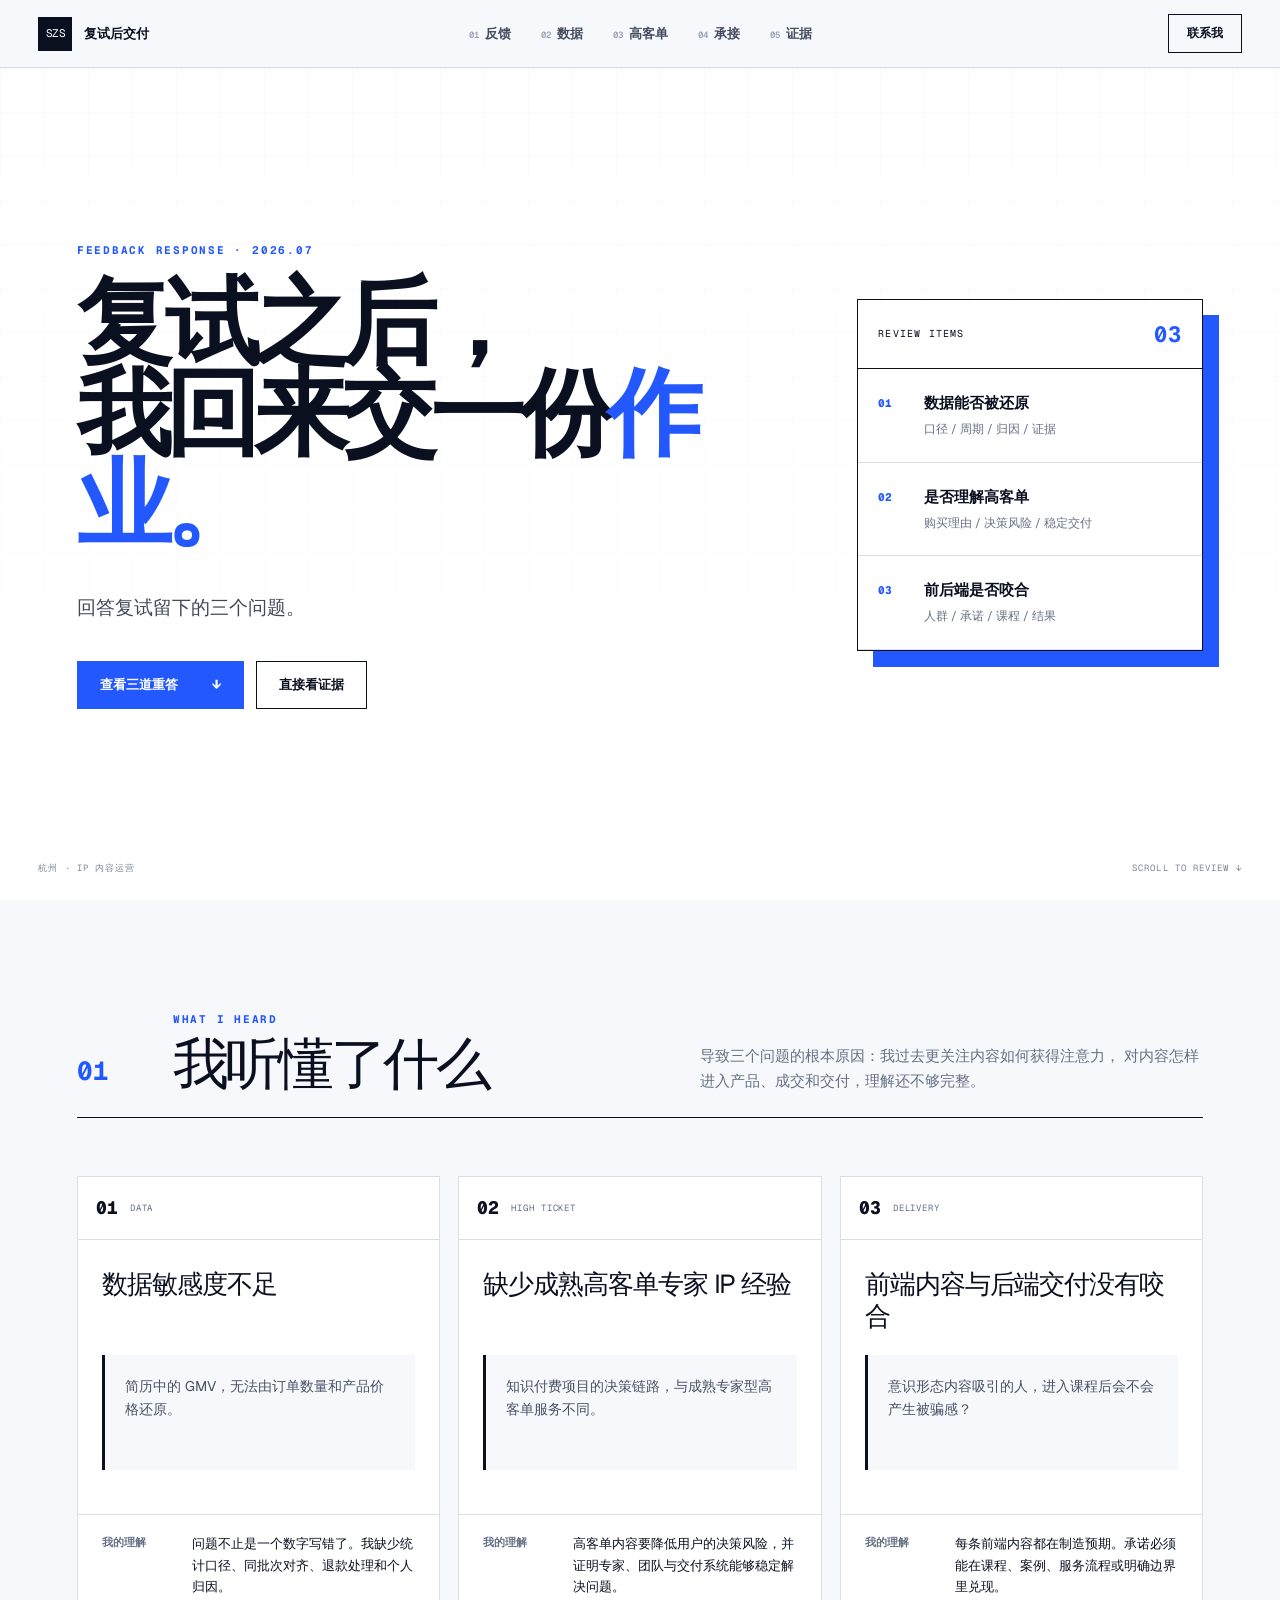
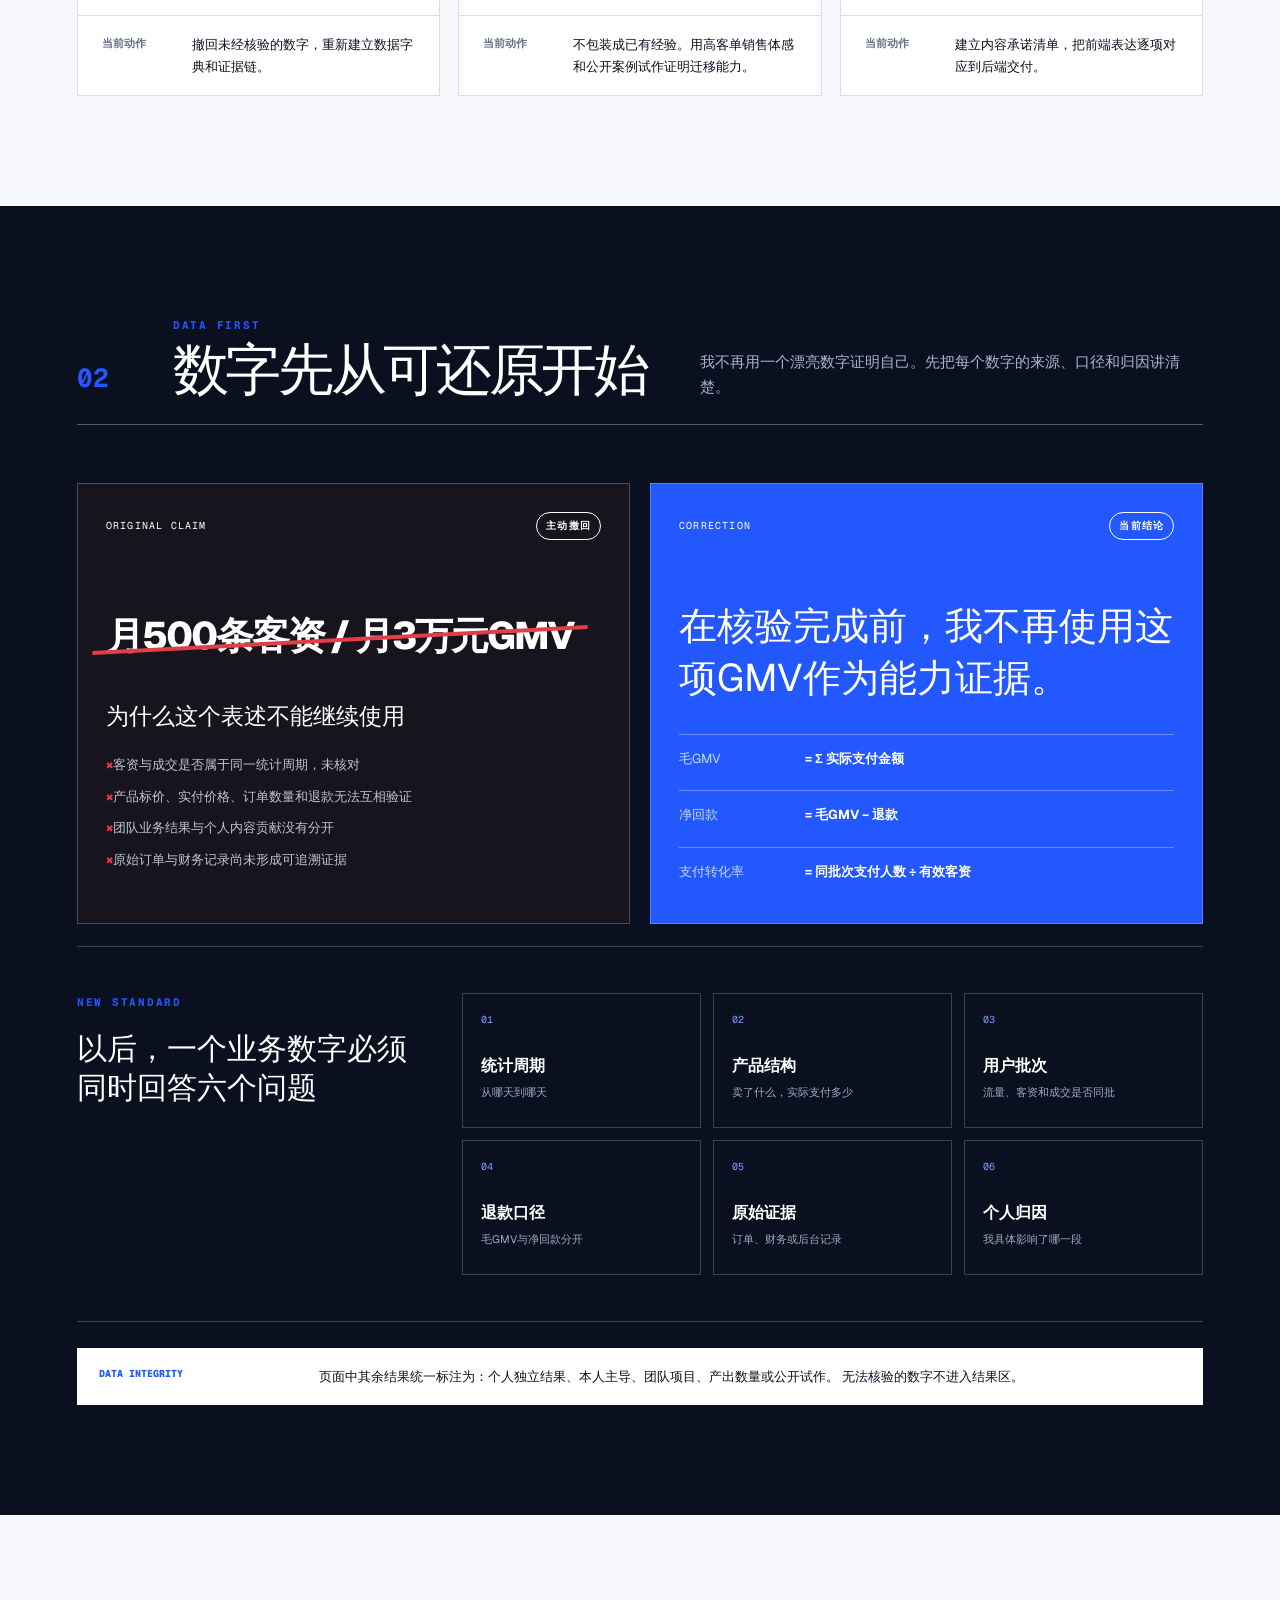
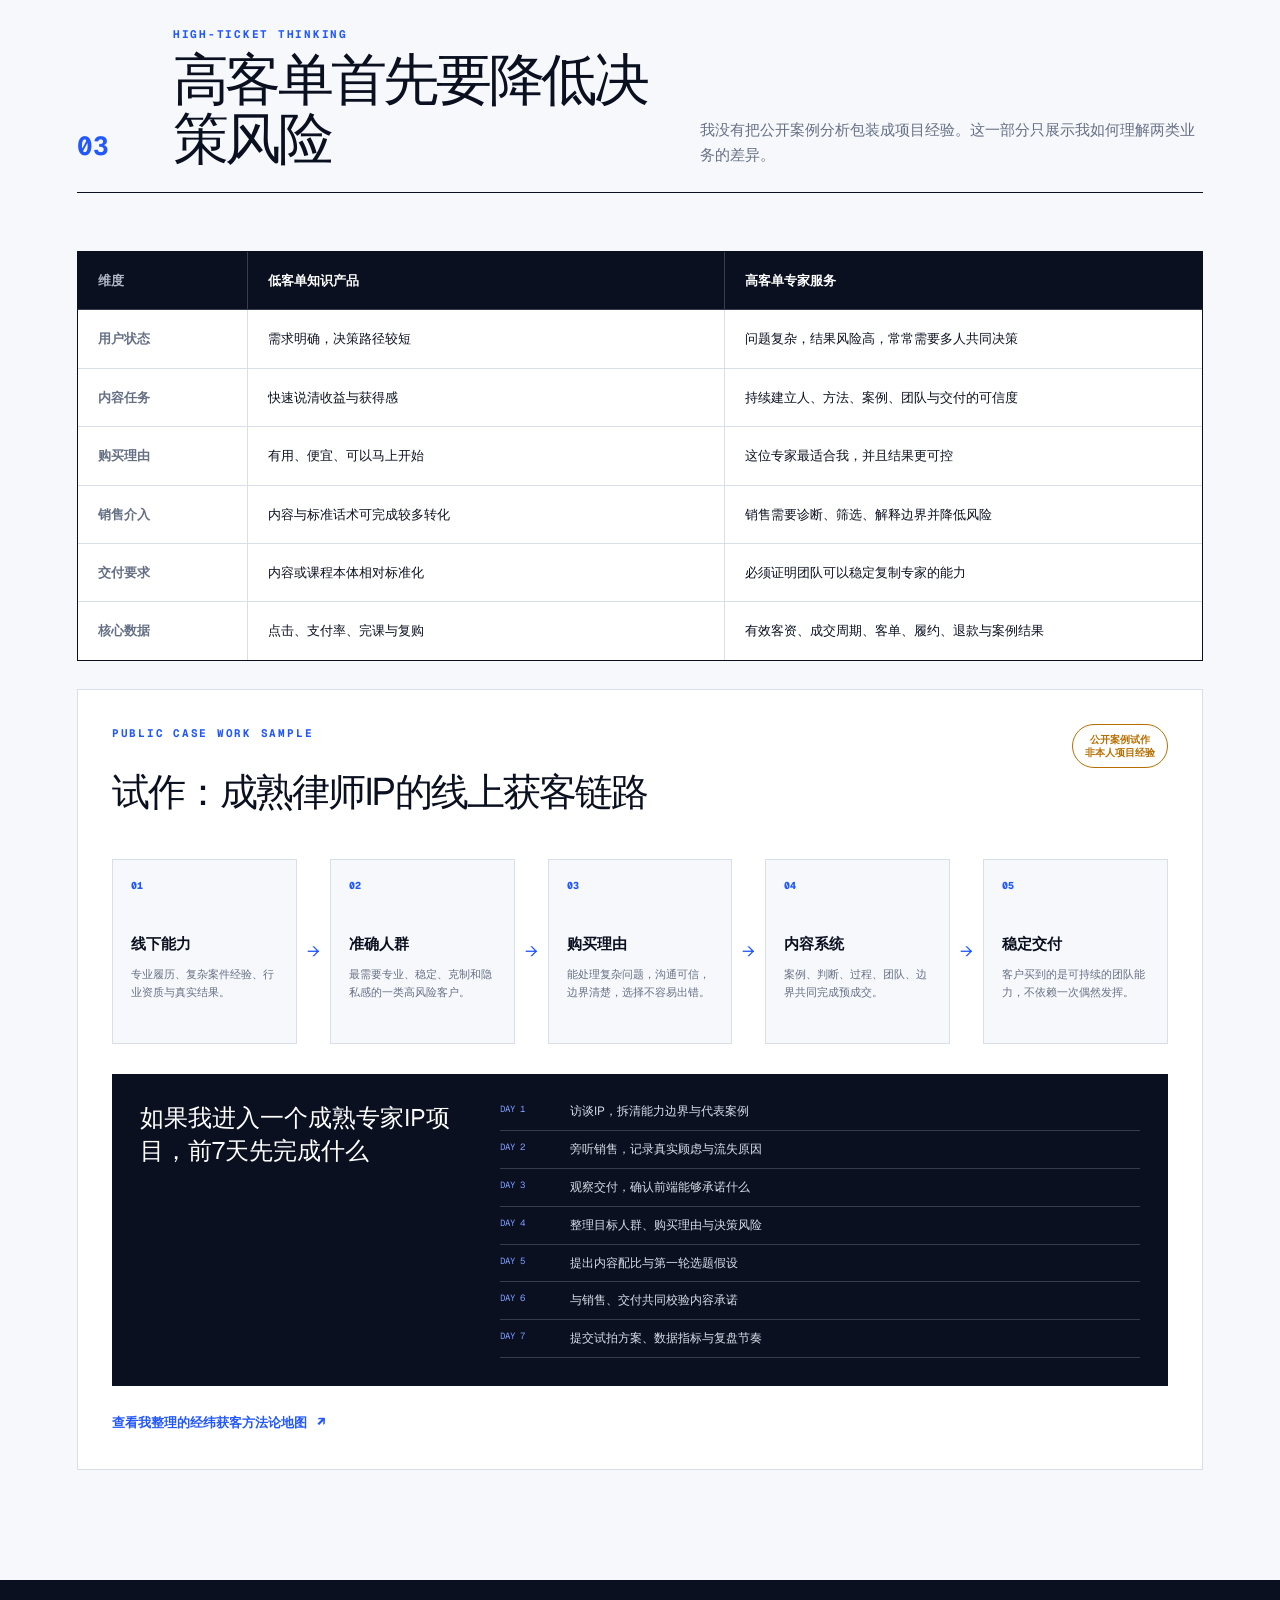
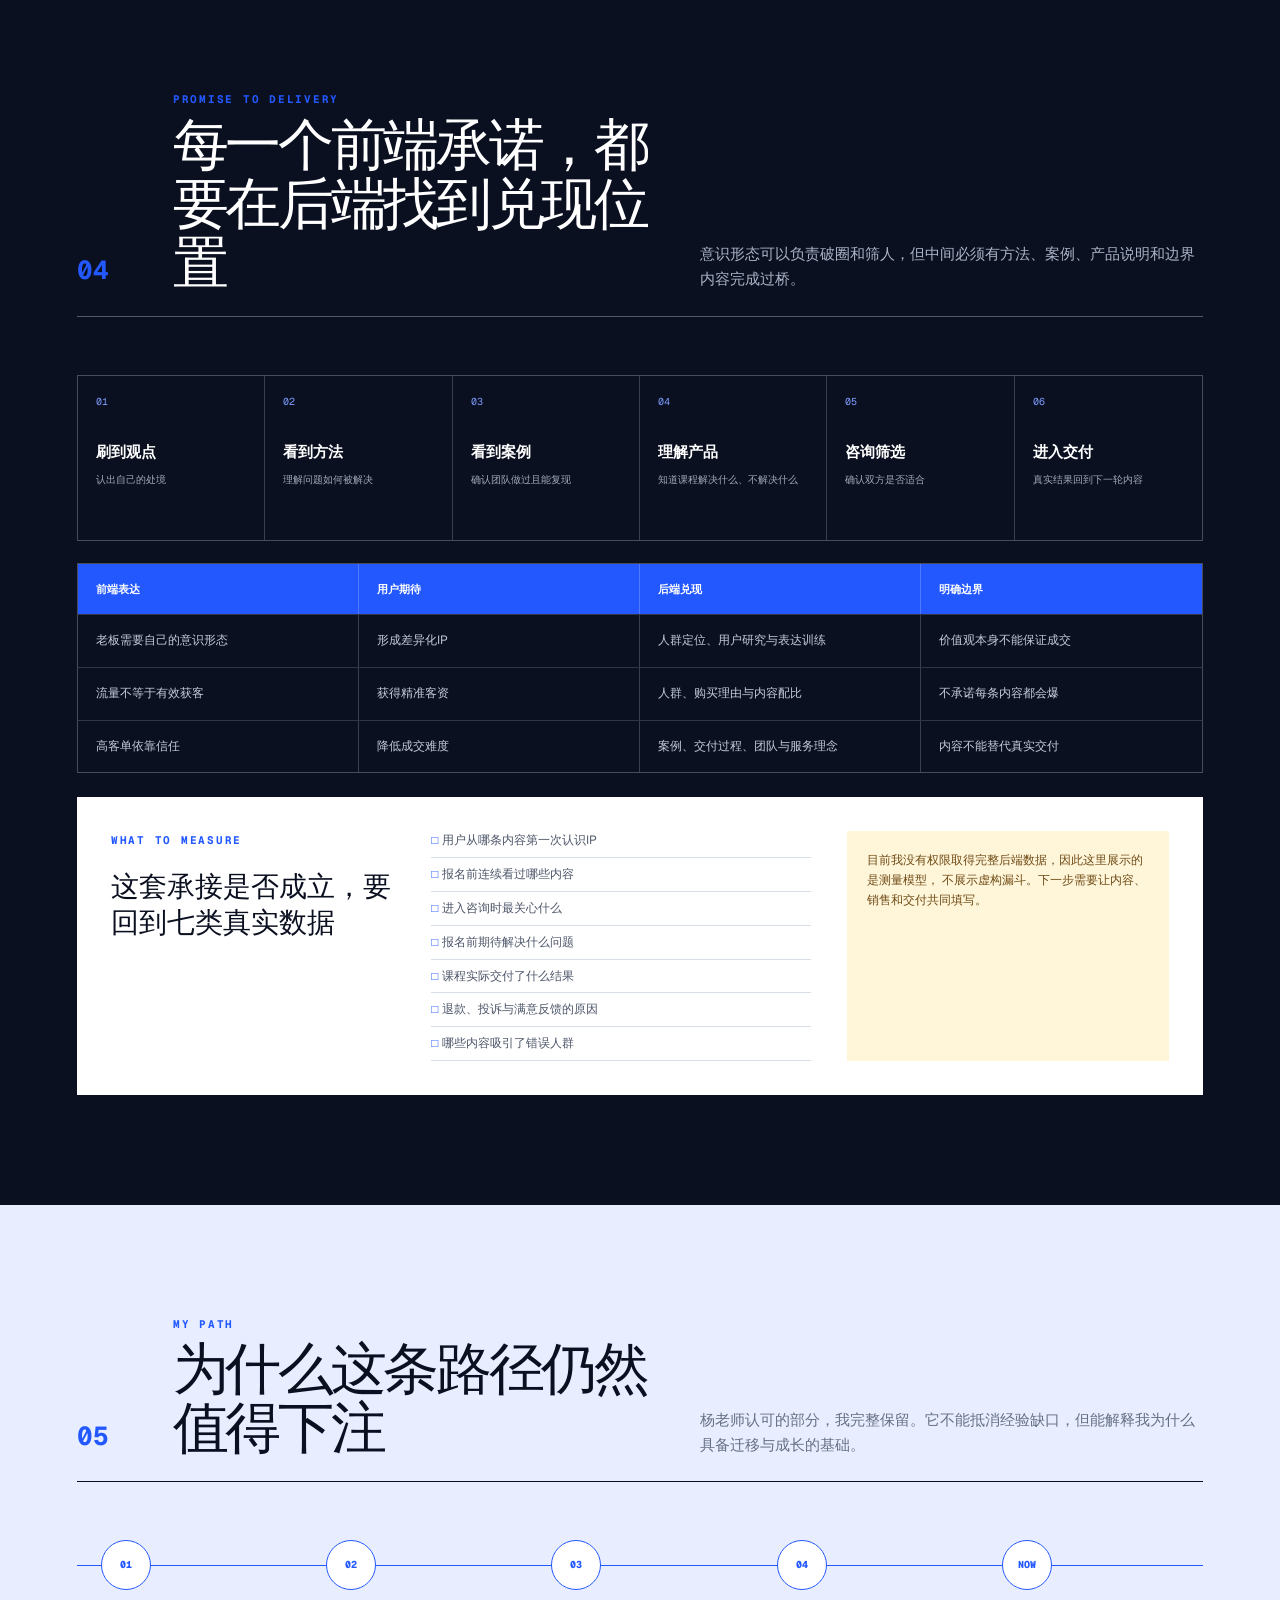
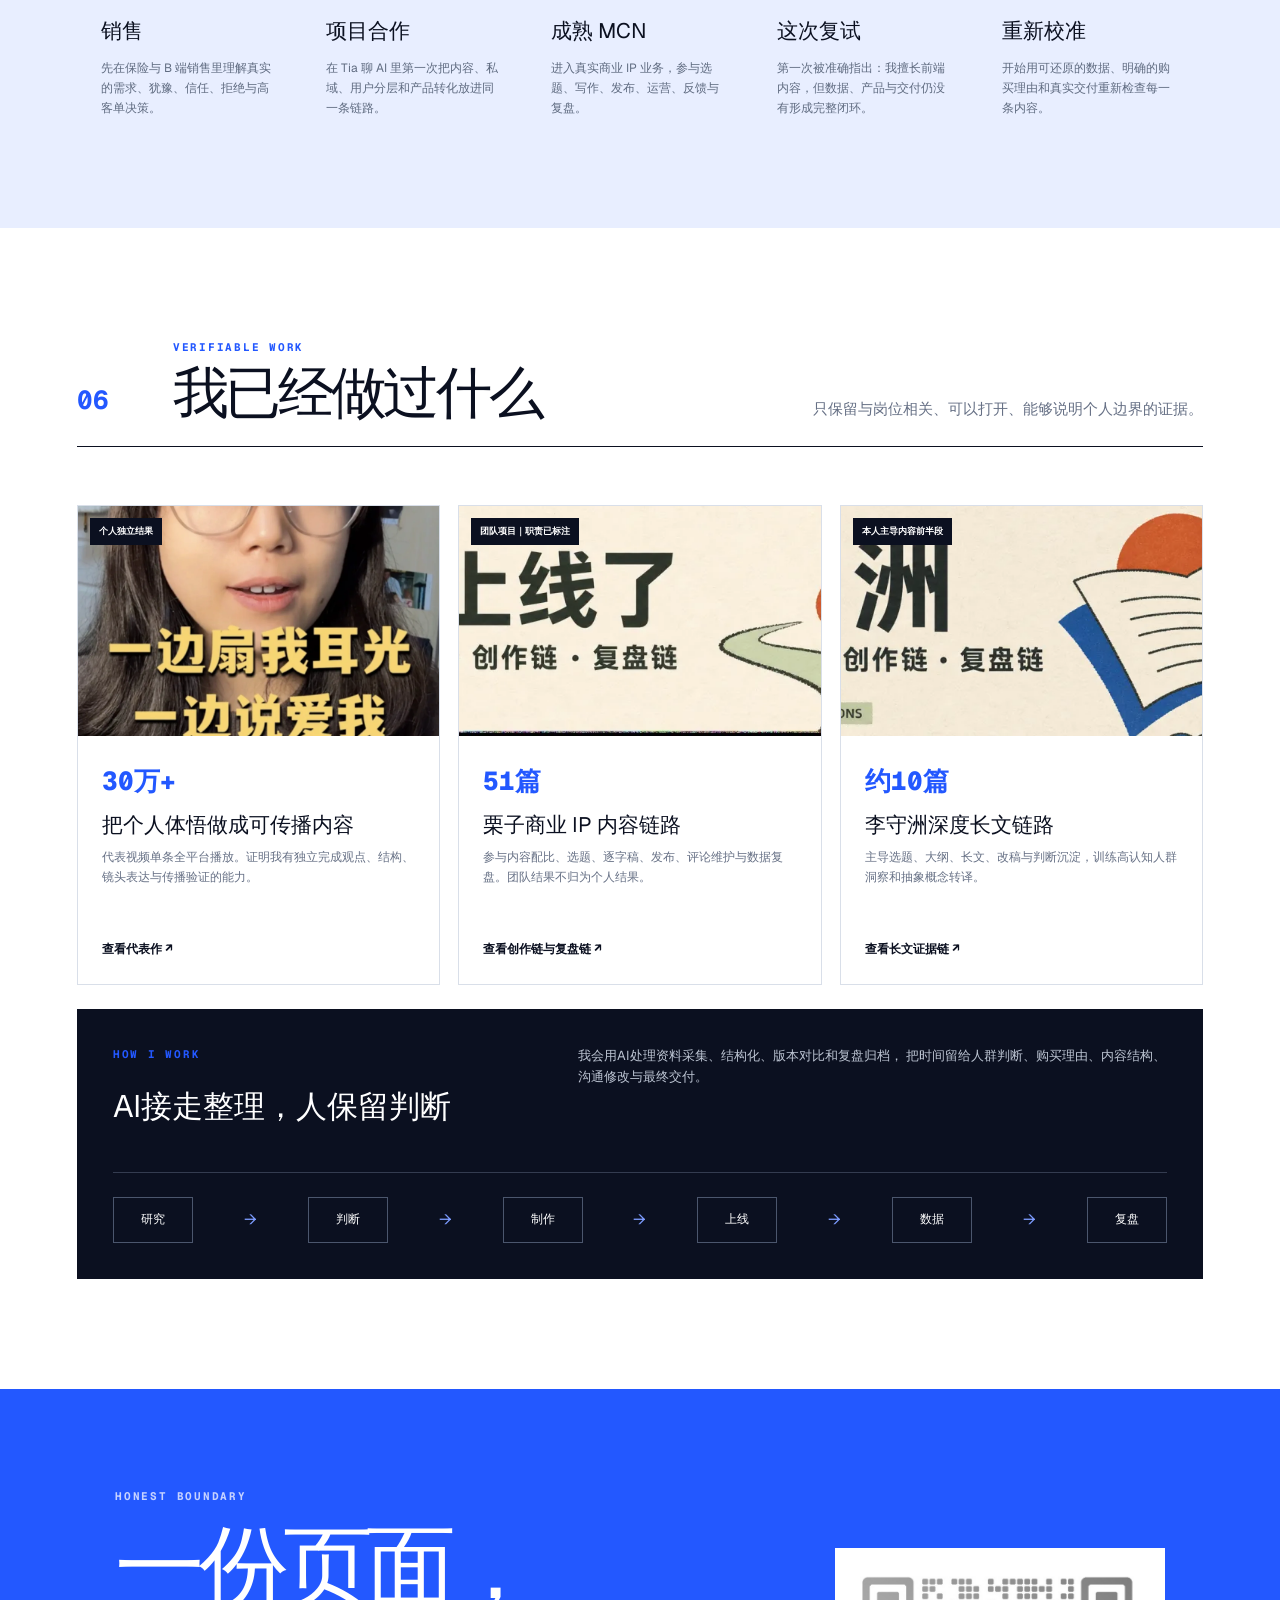
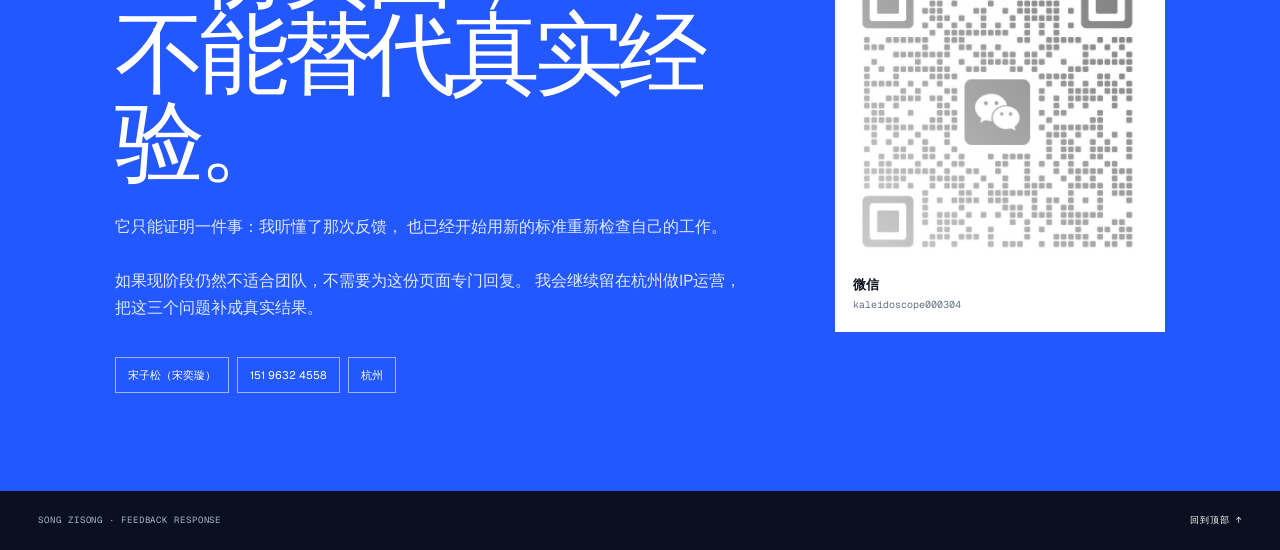
==== commit 10e53452: "Refine Jingwei feedback section" ====
--- a/index.html
+++ b/index.html
@@ -9,4 +9,4 @@
 
 .__variable_geist_mono_0vffvn2 { --font-geist-mono: 'Geist Mono', sans-serif; }
 </style>
-</head><body class="__variable_geist_1qyd02f __variable_geist_mono_0vffvn2"><main><header class="topbar"><a class="brand" href="#top" aria-label="回到页面顶部"><span>SZS</span><b>复试后交付</b></a><nav aria-label="页面目录"><a href="#feedback"><span>01</span>反馈</a><a href="#data"><span>02</span>数据</a><a href="#high-ticket"><span>03</span>高客单</a><a href="#delivery"><span>04</span>承接</a><a href="#evidence"><span>05</span>证据</a></nav><a class="top-contact" href="#contact">联系我</a></header><section class="hero" id="top"><div class="hero-grid" aria-hidden="true"></div><div class="hero-copy"><p class="eyebrow">FEEDBACK RESPONSE · 2026.07</p><h1>复试之后，<br/>我回来交一份<span>作业。</span></h1><p class="hero-lead">回答复试留下的三个问题。</p><div class="hero-actions"><a class="button primary" href="#feedback">查看三道重答<span>↓</span></a><a class="button ghost" href="#evidence">直接看证据</a></div></div><aside class="hero-panel" aria-label="本页核心问题"><div class="panel-head"><span>REVIEW ITEMS</span><b>03</b></div><ol><li><span>01</span><div><b>数据能否被还原</b><small>口径 / 周期 / 归因 / 证据</small></div></li><li><span>02</span><div><b>是否理解高客单</b><small>购买理由 / 决策风险 / 稳定交付</small></div></li><li><span>03</span><div><b>前后端是否咬合</b><small>人群 / 承诺 / 课程 / 结果</small></div></li></ol><p>页面目标<strong>降低用人风险，而不是增加自我描述。</strong></p></aside><div class="hero-foot"><span>杭州 · IP 内容运营</span><span>SCROLL TO REVIEW ↓</span></div></section><section class="section feedback" id="feedback"><div class="section-heading"><span class="section-index">01</span><div><p class="eyebrow">WHAT I HEARD</p><h2>我听懂了什么</h2></div><p class="section-summary">三个问题都指向同一个缺口：我过去更关注内容如何获得注意， 对内容怎样进入产品、成交和交付，理解还不够完整。</p></div><div class="risk-grid"><article class="risk-card red"><header><span>01</span><small>DATA</small><b>主动纠错</b></header><h3>数据敏感度不足</h3><blockquote>简历中的 GMV，无法由订单数量和产品价格还原。</blockquote><dl><div><dt>我的理解</dt><dd>问题不止是一个数字写错了。我缺少统计口径、同批次对齐、退款处理和个人归因。</dd></div><div><dt>当前动作</dt><dd>撤回未经核验的数字，重新建立数据字典和证据链。</dd></div></dl></article><article class="risk-card amber"><header><span>02</span><small>HIGH TICKET</small><b>承认缺口</b></header><h3>缺少成熟高客单专家 IP 经验</h3><blockquote>知识付费项目的决策链路，与成熟专家型高客单服务不同。</blockquote><dl><div><dt>我的理解</dt><dd>高客单内容要降低用户的决策风险，并证明专家、团队与交付系统能够稳定解决问题。</dd></div><div><dt>当前动作</dt><dd>不包装成已有经验。用高客单销售体感和公开案例试作证明迁移能力。</dd></div></dl></article><article class="risk-card blue"><header><span>03</span><small>DELIVERY</small><b>重建模型</b></header><h3>前端内容与后端交付没有咬合</h3><blockquote>意识形态内容吸引的人，进入课程后会不会产生被骗感？</blockquote><dl><div><dt>我的理解</dt><dd>每条前端内容都在制造预期。承诺必须能在课程、案例、服务流程或明确边界里兑现。</dd></div><div><dt>当前动作</dt><dd>建立内容承诺清单，把前端表达逐项对应到后端交付。</dd></div></dl></article></div></section><section class="section data-section" id="data"><div class="section-heading inverse"><span class="section-index">02</span><div><p class="eyebrow">DATA FIRST</p><h2>数字先从可还原开始</h2></div><p class="section-summary">我不再用一个漂亮数字证明自己。先把每个数字的来源、口径和归因讲清楚。</p></div><div class="correction-board"><article class="withdrawn"><div class="card-label"><span>ORIGINAL CLAIM</span><b>主动撤回</b></div><p class="crossed">月500条客资 / 月3万元GMV</p><h3>为什么这个表述不能继续使用</h3><ul><li>客资与成交是否属于同一统计周期，未核对</li><li>产品标价、实付价格、订单数量和退款无法互相验证</li><li>团队业务结果与个人内容贡献没有分开</li><li>原始订单与财务记录尚未形成可追溯证据</li></ul></article><article class="audit"><div class="card-label"><span>CORRECTION</span><b>当前结论</b></div><h3>在核验完成前，我不再使用这项GMV作为能力证据。</h3><div class="formula"><p><span>毛GMV</span><b>= Σ 实际支付金额</b></p><p><span>净回款</span><b>= 毛GMV − 退款</b></p><p><span>支付转化率</span><b>= 同批次支付人数 ÷ 有效客资</b></p></div></article></div><div class="data-model"><div class="model-copy"><p class="eyebrow">NEW STANDARD</p><h3>以后，一个业务数字必须同时回答六个问题</h3></div><ol><li><span>01</span><b>统计周期</b><small>从哪天到哪天</small></li><li><span>02</span><b>产品结构</b><small>卖了什么，实际支付多少</small></li><li><span>03</span><b>用户批次</b><small>流量、客资和成交是否同批</small></li><li><span>04</span><b>退款口径</b><small>毛GMV与净回款分开</small></li><li><span>05</span><b>原始证据</b><small>订单、财务或后台记录</small></li><li><span>06</span><b>个人归因</b><small>我具体影响了哪一段</small></li></ol></div><aside class="data-note"><span>DATA INTEGRITY</span><p>页面中其余结果统一标注为：个人独立结果、本人主导、团队项目、产出数量或公开试作。 无法核验的数字不进入结果区。</p></aside></section><section class="section high-ticket" id="high-ticket"><div class="section-heading"><span class="section-index">03</span><div><p class="eyebrow">HIGH-TICKET THINKING</p><h2>高客单首先要降低决策风险</h2></div><p class="section-summary">我没有把公开案例分析包装成项目经验。这一部分只展示我如何理解两类业务的差异。</p></div><div class="comparison-table" role="table" aria-label="低客单知识产品与高客单专家服务对比"><div class="table-row table-head" role="row"><span role="columnheader">维度</span><b role="columnheader">低客单知识产品</b><b role="columnheader">高客单专家服务</b></div><div class="table-row" role="row"><span role="cell">用户状态</span><p role="cell">需求明确，决策路径较短</p><p role="cell">问题复杂，结果风险高，常常需要多人共同决策</p></div><div class="table-row" role="row"><span role="cell">内容任务</span><p role="cell">快速说清收益与获得感</p><p role="cell">持续建立人、方法、案例、团队与交付的可信度</p></div><div class="table-row" role="row"><span role="cell">购买理由</span><p role="cell">有用、便宜、可以马上开始</p><p role="cell">这位专家最适合我，并且结果更可控</p></div><div class="table-row" role="row"><span role="cell">销售介入</span><p role="cell">内容与标准话术可完成较多转化</p><p role="cell">销售需要诊断、筛选、解释边界并降低风险</p></div><div class="table-row" role="row"><span role="cell">交付要求</span><p role="cell">内容或课程本体相对标准化</p><p role="cell">必须证明团队可以稳定复制专家的能力</p></div><div class="table-row" role="row"><span role="cell">核心数据</span><p role="cell">点击、支付率、完课与复购</p><p role="cell">有效客资、成交周期、客单、履约、退款与案例结果</p></div></div><article class="case-study"><header><div><p class="eyebrow">PUBLIC CASE WORK SAMPLE</p><h3>试作：成熟律师IP的线上获客链路</h3></div><span>公开案例试作<br/>非本人项目经验</span></header><div class="case-chain"><div><span>01</span><b>线下能力</b><p>专业履历、复杂案件经验、行业资质与真实结果。</p></div><i>→</i><div><span>02</span><b>准确人群</b><p>最需要专业、稳定、克制和隐私感的一类高风险客户。</p></div><i>→</i><div><span>03</span><b>购买理由</b><p>能处理复杂问题，沟通可信，边界清楚，选择不容易出错。</p></div><i>→</i><div><span>04</span><b>内容系统</b><p>案例、判断、过程、团队、边界共同完成预成交。</p></div><i>→</i><div><span>05</span><b>稳定交付</b><p>客户买到的是可持续的团队能力，不依赖一次偶然发挥。</p></div></div><div class="onboarding-plan"><h4>如果我进入一个成熟专家IP项目，前7天先完成什么</h4><ol><li><span>DAY 1</span>访谈IP，拆清能力边界与代表案例</li><li><span>DAY 2</span>旁听销售，记录真实顾虑与流失原因</li><li><span>DAY 3</span>观察交付，确认前端能够承诺什么</li><li><span>DAY 4</span>整理目标人群、购买理由与决策风险</li><li><span>DAY 5</span>提出内容配比与第一轮选题假设</li><li><span>DAY 6</span>与销售、交付共同校验内容承诺</li><li><span>DAY 7</span>提交试拍方案、数据指标与复盘节奏</li></ol></div><a class="text-link" href="https://zisongsong.github.io/jingwei-method-map/" target="_blank" rel="noopener noreferrer">查看我整理的经纬获客方法论地图 <span>↗</span></a></article></section><section class="section delivery" id="delivery"><div class="section-heading inverse"><span class="section-index">04</span><div><p class="eyebrow">PROMISE TO DELIVERY</p><h2>每一个前端承诺，都要在后端找到兑现位置</h2></div><p class="section-summary">意识形态可以负责破圈和筛人，但中间必须有方法、案例、产品说明和边界内容完成过桥。</p></div><div class="journey" aria-label="用户从前端内容到后端交付的旅程"><div><span>01</span><b>刷到观点</b><small>认出自己的处境</small></div><div><span>02</span><b>看到方法</b><small>理解问题如何被解决</small></div><div><span>03</span><b>看到案例</b><small>确认团队做过且能复现</small></div><div><span>04</span><b>理解产品</b><small>知道课程解决什么、不解决什么</small></div><div><span>05</span><b>咨询筛选</b><small>确认双方是否适合</small></div><div><span>06</span><b>进入交付</b><small>真实结果回到下一轮内容</small></div></div><div class="promise-table"><div class="promise-head"><span>前端表达</span><span>用户期待</span><span>后端兑现</span><span>明确边界</span></div><div class="promise-row"><p>老板需要自己的意识形态</p><p>形成差异化IP</p><p>人群定位、用户研究与表达训练</p><p>价值观本身不能保证成交</p></div><div class="promise-row"><p>流量不等于有效获客</p><p>获得精准客资</p><p>人群、购买理由与内容配比</p><p>不承诺每条内容都会爆</p></div><div class="promise-row"><p>高客单依靠信任</p><p>降低成交难度</p><p>案例、交付过程、团队与服务理念</p><p>内容不能替代真实交付</p></div></div><div class="measurement"><div><p class="eyebrow">WHAT TO MEASURE</p><h3>这套承接是否成立，要回到七类真实数据</h3></div><ul><li>用户从哪条内容第一次认识IP</li><li>报名前连续看过哪些内容</li><li>进入咨询时最关心什么</li><li>报名前期待解决什么问题</li><li>课程实际交付了什么结果</li><li>退款、投诉与满意反馈的原因</li><li>哪些内容吸引了错误人群</li></ul><p>目前我没有权限取得完整后端数据，因此这里展示的是测量模型， 不展示虚构漏斗。下一步需要让内容、销售和交付共同填写。</p></div></section><section class="section path-section" id="path"><div class="section-heading"><span class="section-index">05</span><div><p class="eyebrow">MY PATH</p><h2>为什么这条路径仍然值得下注</h2></div><p class="section-summary">杨老师认可的部分，我完整保留。它不能抵消经验缺口，但能解释我为什么具备迁移与成长的基础。</p></div><div class="path-line"><article><span>01</span><h3>销售</h3><p>先在保险与 B 端销售里理解真实的需求、犹豫、信任、拒绝与高客单决策。</p></article><article><span>02</span><h3>项目合作</h3><p>在 Tia 聊 AI 里第一次把内容、私域、用户分层和产品转化放进同一条链路。</p></article><article><span>03</span><h3>成熟 MCN</h3><p>进入真实商业 IP 业务，参与选题、写作、发布、运营、反馈与复盘。</p></article><article><span>04</span><h3>这次复试</h3><p>第一次被准确指出：我擅长前端内容，但数据、产品与交付仍没有形成完整闭环。</p></article><article><span>NOW</span><h3>重新校准</h3><p>开始用可还原的数据、明确的购买理由和真实交付重新检查每一条内容。</p></article></div></section><section class="section evidence" id="evidence"><div class="section-heading"><span class="section-index">06</span><div><p class="eyebrow">VERIFIABLE WORK</p><h2>我已经做过什么</h2></div><p class="section-summary">只保留与岗位相关、可以打开、能够说明个人边界的证据。</p></div><div class="proof-grid"><a class="proof-card" href="http://xhslink.cn/o/AFcPFLIdrKA" target="_blank" rel="noopener noreferrer"><div class="proof-image"><img src="assets/content-what-is-love.webp" alt=""/><span>个人独立结果</span></div><div class="proof-copy"><small>30万+</small><h3>把个人体悟做成可传播内容</h3><p>代表视频单条全平台播放。证明我有独立完成观点、结构、镜头表达与传播验证的能力。</p><b>查看代表作<!-- --> ↗</b></div></a><a class="proof-card" href="https://zisongsong.github.io/lizi-account-evidence/" target="_blank" rel="noopener noreferrer"><div class="proof-image"><img src="assets/case-lizi-account-review.webp" alt=""/><span>团队项目｜职责已标注</span></div><div class="proof-copy"><small>51篇</small><h3>栗子商业 IP 内容链路</h3><p>参与内容配比、选题、逐字稿、发布、评论维护与数据复盘。团队结果不归为个人结果。</p><b>查看创作链与复盘链<!-- --> ↗</b></div></a><a class="proof-card" href="https://zisongsong.github.io/lishouzhou-account-evidence/" target="_blank" rel="noopener noreferrer"><div class="proof-image"><img src="assets/case-lishouzhou-account-review.webp" alt=""/><span>本人主导内容前半段</span></div><div class="proof-copy"><small>约10篇</small><h3>李守洲深度长文链路</h3><p>主导选题、大纲、长文、改稿与判断沉淀，训练高认知人群洞察和抽象概念转译。</p><b>查看长文证据链<!-- --> ↗</b></div></a></div><div class="operating-system"><div><p class="eyebrow">HOW I WORK</p><h3>AI接走整理，人保留判断</h3></div><p>我会用AI处理资料采集、结构化、版本对比和复盘归档， 把时间留给人群判断、购买理由、内容结构、沟通修改与最终交付。</p><div class="system-flow" aria-label="内容工作流"><span>研究</span><i>→</i><span>判断</span><i>→</i><span>制作</span><i>→</i><span>上线</span><i>→</i><span>数据</span><i>→</i><span>复盘</span></div></div></section><section class="closing" id="contact"><div class="closing-copy"><p class="eyebrow">HONEST BOUNDARY</p><h2>一份页面，<br/>不能替代真实经验。</h2><p>它只能证明一件事：我听懂了那次反馈， 也已经开始用新的标准重新检查自己的工作。</p><p>如果现阶段仍然不适合团队，不需要为这份页面专门回复。 我会继续留在杭州做IP运营，把这三个问题补成真实结果。</p><div class="contact-line"><span>宋子松（宋奕璇）</span><a href="tel:15196324558">151 9632 4558</a><span>杭州</span></div></div><div class="qr-card"><img src="assets/song-zisong-wechat-qr.jpg" alt="宋子松微信二维码"/><div><b>微信</b><span>kaleidoscope000304</span></div></div></section><footer><span>SONG ZISONG · FEEDBACK RESPONSE</span><a href="#top">回到顶部 ↑</a></footer></main></body></html>+</head><body class="__variable_geist_1qyd02f __variable_geist_mono_0vffvn2"><main><header class="topbar"><a class="brand" href="#top" aria-label="回到页面顶部"><span>SZS</span><b>复试后交付</b></a><nav aria-label="页面目录"><a href="#feedback"><span>01</span>反馈</a><a href="#data"><span>02</span>数据</a><a href="#high-ticket"><span>03</span>高客单</a><a href="#delivery"><span>04</span>承接</a><a href="#evidence"><span>05</span>证据</a></nav><a class="top-contact" href="#contact">联系我</a></header><section class="hero" id="top"><div class="hero-grid" aria-hidden="true"></div><div class="hero-copy"><p class="eyebrow">FEEDBACK RESPONSE · 2026.07</p><h1>复试之后，<br/>我回来交一份<span>作业。</span></h1><p class="hero-lead">回答复试留下的三个问题。</p><div class="hero-actions"><a class="button primary" href="#feedback">查看三道重答<span>↓</span></a><a class="button ghost" href="#evidence">直接看证据</a></div></div><aside class="hero-panel" aria-label="本页核心问题"><div class="panel-head"><span>REVIEW ITEMS</span><b>03</b></div><ol><li><span>01</span><div><b>数据能否被还原</b><small>口径 / 周期 / 归因 / 证据</small></div></li><li><span>02</span><div><b>是否理解高客单</b><small>购买理由 / 决策风险 / 稳定交付</small></div></li><li><span>03</span><div><b>前后端是否咬合</b><small>人群 / 承诺 / 课程 / 结果</small></div></li></ol></aside><div class="hero-foot"><span>杭州 · IP 内容运营</span><span>SCROLL TO REVIEW ↓</span></div></section><section class="section feedback" id="feedback"><div class="section-heading"><span class="section-index">01</span><div><p class="eyebrow">WHAT I HEARD</p><h2>我听懂了什么</h2></div><p class="section-summary">导致三个问题的根本原因：我过去更关注内容如何获得注意力， 对内容怎样进入产品、成交和交付，理解还不够完整。</p></div><div class="risk-grid"><article class="risk-card red"><header><span>01</span><small>DATA</small></header><h3>数据敏感度不足</h3><blockquote>简历中的 GMV，无法由订单数量和产品价格还原。</blockquote><dl><div><dt>我的理解</dt><dd>问题不止是一个数字写错了。我缺少统计口径、同批次对齐、退款处理和个人归因。</dd></div><div><dt>当前动作</dt><dd>撤回未经核验的数字，重新建立数据字典和证据链。</dd></div></dl></article><article class="risk-card amber"><header><span>02</span><small>HIGH TICKET</small></header><h3>缺少成熟高客单专家 IP 经验</h3><blockquote>知识付费项目的决策链路，与成熟专家型高客单服务不同。</blockquote><dl><div><dt>我的理解</dt><dd>高客单内容要降低用户的决策风险，并证明专家、团队与交付系统能够稳定解决问题。</dd></div><div><dt>当前动作</dt><dd>不包装成已有经验。用高客单销售体感和公开案例试作证明迁移能力。</dd></div></dl></article><article class="risk-card blue"><header><span>03</span><small>DELIVERY</small></header><h3>前端内容与后端交付没有咬合</h3><blockquote>意识形态内容吸引的人，进入课程后会不会产生被骗感？</blockquote><dl><div><dt>我的理解</dt><dd>每条前端内容都在制造预期。承诺必须能在课程、案例、服务流程或明确边界里兑现。</dd></div><div><dt>当前动作</dt><dd>建立内容承诺清单，把前端表达逐项对应到后端交付。</dd></div></dl></article></div></section><section class="section data-section" id="data"><div class="section-heading inverse"><span class="section-index">02</span><div><p class="eyebrow">DATA FIRST</p><h2>数字先从可还原开始</h2></div><p class="section-summary">我不再用一个漂亮数字证明自己。先把每个数字的来源、口径和归因讲清楚。</p></div><div class="correction-board"><article class="withdrawn"><div class="card-label"><span>ORIGINAL CLAIM</span><b>主动撤回</b></div><p class="crossed">月500条客资 / 月3万元GMV</p><h3>为什么这个表述不能继续使用</h3><ul><li>客资与成交是否属于同一统计周期，未核对</li><li>产品标价、实付价格、订单数量和退款无法互相验证</li><li>团队业务结果与个人内容贡献没有分开</li><li>原始订单与财务记录尚未形成可追溯证据</li></ul></article><article class="audit"><div class="card-label"><span>CORRECTION</span><b>当前结论</b></div><h3>在核验完成前，我不再使用这项GMV作为能力证据。</h3><div class="formula"><p><span>毛GMV</span><b>= Σ 实际支付金额</b></p><p><span>净回款</span><b>= 毛GMV − 退款</b></p><p><span>支付转化率</span><b>= 同批次支付人数 ÷ 有效客资</b></p></div></article></div><div class="data-model"><div class="model-copy"><p class="eyebrow">NEW STANDARD</p><h3>以后，一个业务数字必须同时回答六个问题</h3></div><ol><li><span>01</span><b>统计周期</b><small>从哪天到哪天</small></li><li><span>02</span><b>产品结构</b><small>卖了什么，实际支付多少</small></li><li><span>03</span><b>用户批次</b><small>流量、客资和成交是否同批</small></li><li><span>04</span><b>退款口径</b><small>毛GMV与净回款分开</small></li><li><span>05</span><b>原始证据</b><small>订单、财务或后台记录</small></li><li><span>06</span><b>个人归因</b><small>我具体影响了哪一段</small></li></ol></div><aside class="data-note"><span>DATA INTEGRITY</span><p>页面中其余结果统一标注为：个人独立结果、本人主导、团队项目、产出数量或公开试作。 无法核验的数字不进入结果区。</p></aside></section><section class="section high-ticket" id="high-ticket"><div class="section-heading"><span class="section-index">03</span><div><p class="eyebrow">HIGH-TICKET THINKING</p><h2>高客单首先要降低决策风险</h2></div><p class="section-summary">我没有把公开案例分析包装成项目经验。这一部分只展示我如何理解两类业务的差异。</p></div><div class="comparison-table" role="table" aria-label="低客单知识产品与高客单专家服务对比"><div class="table-row table-head" role="row"><span role="columnheader">维度</span><b role="columnheader">低客单知识产品</b><b role="columnheader">高客单专家服务</b></div><div class="table-row" role="row"><span role="cell">用户状态</span><p role="cell">需求明确，决策路径较短</p><p role="cell">问题复杂，结果风险高，常常需要多人共同决策</p></div><div class="table-row" role="row"><span role="cell">内容任务</span><p role="cell">快速说清收益与获得感</p><p role="cell">持续建立人、方法、案例、团队与交付的可信度</p></div><div class="table-row" role="row"><span role="cell">购买理由</span><p role="cell">有用、便宜、可以马上开始</p><p role="cell">这位专家最适合我，并且结果更可控</p></div><div class="table-row" role="row"><span role="cell">销售介入</span><p role="cell">内容与标准话术可完成较多转化</p><p role="cell">销售需要诊断、筛选、解释边界并降低风险</p></div><div class="table-row" role="row"><span role="cell">交付要求</span><p role="cell">内容或课程本体相对标准化</p><p role="cell">必须证明团队可以稳定复制专家的能力</p></div><div class="table-row" role="row"><span role="cell">核心数据</span><p role="cell">点击、支付率、完课与复购</p><p role="cell">有效客资、成交周期、客单、履约、退款与案例结果</p></div></div><article class="case-study"><header><div><p class="eyebrow">PUBLIC CASE WORK SAMPLE</p><h3>试作：成熟律师IP的线上获客链路</h3></div><span>公开案例试作<br/>非本人项目经验</span></header><div class="case-chain"><div><span>01</span><b>线下能力</b><p>专业履历、复杂案件经验、行业资质与真实结果。</p></div><i>→</i><div><span>02</span><b>准确人群</b><p>最需要专业、稳定、克制和隐私感的一类高风险客户。</p></div><i>→</i><div><span>03</span><b>购买理由</b><p>能处理复杂问题，沟通可信，边界清楚，选择不容易出错。</p></div><i>→</i><div><span>04</span><b>内容系统</b><p>案例、判断、过程、团队、边界共同完成预成交。</p></div><i>→</i><div><span>05</span><b>稳定交付</b><p>客户买到的是可持续的团队能力，不依赖一次偶然发挥。</p></div></div><div class="onboarding-plan"><h4>如果我进入一个成熟专家IP项目，前7天先完成什么</h4><ol><li><span>DAY 1</span>访谈IP，拆清能力边界与代表案例</li><li><span>DAY 2</span>旁听销售，记录真实顾虑与流失原因</li><li><span>DAY 3</span>观察交付，确认前端能够承诺什么</li><li><span>DAY 4</span>整理目标人群、购买理由与决策风险</li><li><span>DAY 5</span>提出内容配比与第一轮选题假设</li><li><span>DAY 6</span>与销售、交付共同校验内容承诺</li><li><span>DAY 7</span>提交试拍方案、数据指标与复盘节奏</li></ol></div><a class="text-link" href="https://zisongsong.github.io/jingwei-method-map/" target="_blank" rel="noopener noreferrer">查看我整理的经纬获客方法论地图 <span>↗</span></a></article></section><section class="section delivery" id="delivery"><div class="section-heading inverse"><span class="section-index">04</span><div><p class="eyebrow">PROMISE TO DELIVERY</p><h2>每一个前端承诺，都要在后端找到兑现位置</h2></div><p class="section-summary">意识形态可以负责破圈和筛人，但中间必须有方法、案例、产品说明和边界内容完成过桥。</p></div><div class="journey" aria-label="用户从前端内容到后端交付的旅程"><div><span>01</span><b>刷到观点</b><small>认出自己的处境</small></div><div><span>02</span><b>看到方法</b><small>理解问题如何被解决</small></div><div><span>03</span><b>看到案例</b><small>确认团队做过且能复现</small></div><div><span>04</span><b>理解产品</b><small>知道课程解决什么、不解决什么</small></div><div><span>05</span><b>咨询筛选</b><small>确认双方是否适合</small></div><div><span>06</span><b>进入交付</b><small>真实结果回到下一轮内容</small></div></div><div class="promise-table"><div class="promise-head"><span>前端表达</span><span>用户期待</span><span>后端兑现</span><span>明确边界</span></div><div class="promise-row"><p>老板需要自己的意识形态</p><p>形成差异化IP</p><p>人群定位、用户研究与表达训练</p><p>价值观本身不能保证成交</p></div><div class="promise-row"><p>流量不等于有效获客</p><p>获得精准客资</p><p>人群、购买理由与内容配比</p><p>不承诺每条内容都会爆</p></div><div class="promise-row"><p>高客单依靠信任</p><p>降低成交难度</p><p>案例、交付过程、团队与服务理念</p><p>内容不能替代真实交付</p></div></div><div class="measurement"><div><p class="eyebrow">WHAT TO MEASURE</p><h3>这套承接是否成立，要回到七类真实数据</h3></div><ul><li>用户从哪条内容第一次认识IP</li><li>报名前连续看过哪些内容</li><li>进入咨询时最关心什么</li><li>报名前期待解决什么问题</li><li>课程实际交付了什么结果</li><li>退款、投诉与满意反馈的原因</li><li>哪些内容吸引了错误人群</li></ul><p>目前我没有权限取得完整后端数据，因此这里展示的是测量模型， 不展示虚构漏斗。下一步需要让内容、销售和交付共同填写。</p></div></section><section class="section path-section" id="path"><div class="section-heading"><span class="section-index">05</span><div><p class="eyebrow">MY PATH</p><h2>为什么这条路径仍然值得下注</h2></div><p class="section-summary">杨老师认可的部分，我完整保留。它不能抵消经验缺口，但能解释我为什么具备迁移与成长的基础。</p></div><div class="path-line"><article><span>01</span><h3>销售</h3><p>先在保险与 B 端销售里理解真实的需求、犹豫、信任、拒绝与高客单决策。</p></article><article><span>02</span><h3>项目合作</h3><p>在 Tia 聊 AI 里第一次把内容、私域、用户分层和产品转化放进同一条链路。</p></article><article><span>03</span><h3>成熟 MCN</h3><p>进入真实商业 IP 业务，参与选题、写作、发布、运营、反馈与复盘。</p></article><article><span>04</span><h3>这次复试</h3><p>第一次被准确指出：我擅长前端内容，但数据、产品与交付仍没有形成完整闭环。</p></article><article><span>NOW</span><h3>重新校准</h3><p>开始用可还原的数据、明确的购买理由和真实交付重新检查每一条内容。</p></article></div></section><section class="section evidence" id="evidence"><div class="section-heading"><span class="section-index">06</span><div><p class="eyebrow">VERIFIABLE WORK</p><h2>我已经做过什么</h2></div><p class="section-summary">只保留与岗位相关、可以打开、能够说明个人边界的证据。</p></div><div class="proof-grid"><a class="proof-card" href="http://xhslink.cn/o/AFcPFLIdrKA" target="_blank" rel="noopener noreferrer"><div class="proof-image"><img src="assets/content-what-is-love.webp" alt=""/><span>个人独立结果</span></div><div class="proof-copy"><small>30万+</small><h3>把个人体悟做成可传播内容</h3><p>代表视频单条全平台播放。证明我有独立完成观点、结构、镜头表达与传播验证的能力。</p><b>查看代表作<!-- --> ↗</b></div></a><a class="proof-card" href="https://zisongsong.github.io/lizi-account-evidence/" target="_blank" rel="noopener noreferrer"><div class="proof-image"><img src="assets/case-lizi-account-review.webp" alt=""/><span>团队项目｜职责已标注</span></div><div class="proof-copy"><small>51篇</small><h3>栗子商业 IP 内容链路</h3><p>参与内容配比、选题、逐字稿、发布、评论维护与数据复盘。团队结果不归为个人结果。</p><b>查看创作链与复盘链<!-- --> ↗</b></div></a><a class="proof-card" href="https://zisongsong.github.io/lishouzhou-account-evidence/" target="_blank" rel="noopener noreferrer"><div class="proof-image"><img src="assets/case-lishouzhou-account-review.webp" alt=""/><span>本人主导内容前半段</span></div><div class="proof-copy"><small>约10篇</small><h3>李守洲深度长文链路</h3><p>主导选题、大纲、长文、改稿与判断沉淀，训练高认知人群洞察和抽象概念转译。</p><b>查看长文证据链<!-- --> ↗</b></div></a></div><div class="operating-system"><div><p class="eyebrow">HOW I WORK</p><h3>AI接走整理，人保留判断</h3></div><p>我会用AI处理资料采集、结构化、版本对比和复盘归档， 把时间留给人群判断、购买理由、内容结构、沟通修改与最终交付。</p><div class="system-flow" aria-label="内容工作流"><span>研究</span><i>→</i><span>判断</span><i>→</i><span>制作</span><i>→</i><span>上线</span><i>→</i><span>数据</span><i>→</i><span>复盘</span></div></div></section><section class="closing" id="contact"><div class="closing-copy"><p class="eyebrow">HONEST BOUNDARY</p><h2>一份页面，<br/>不能替代真实经验。</h2><p>它只能证明一件事：我听懂了那次反馈， 也已经开始用新的标准重新检查自己的工作。</p><p>如果现阶段仍然不适合团队，不需要为这份页面专门回复。 我会继续留在杭州做IP运营，把这三个问题补成真实结果。</p><div class="contact-line"><span>宋子松（宋奕璇）</span><a href="tel:15196324558">151 9632 4558</a><span>杭州</span></div></div><div class="qr-card"><img src="assets/song-zisong-wechat-qr.jpg" alt="宋子松微信二维码"/><div><b>微信</b><span>kaleidoscope000304</span></div></div></section><footer><span>SONG ZISONG · FEEDBACK RESPONSE</span><a href="#top">回到顶部 ↑</a></footer></main></body></html>
